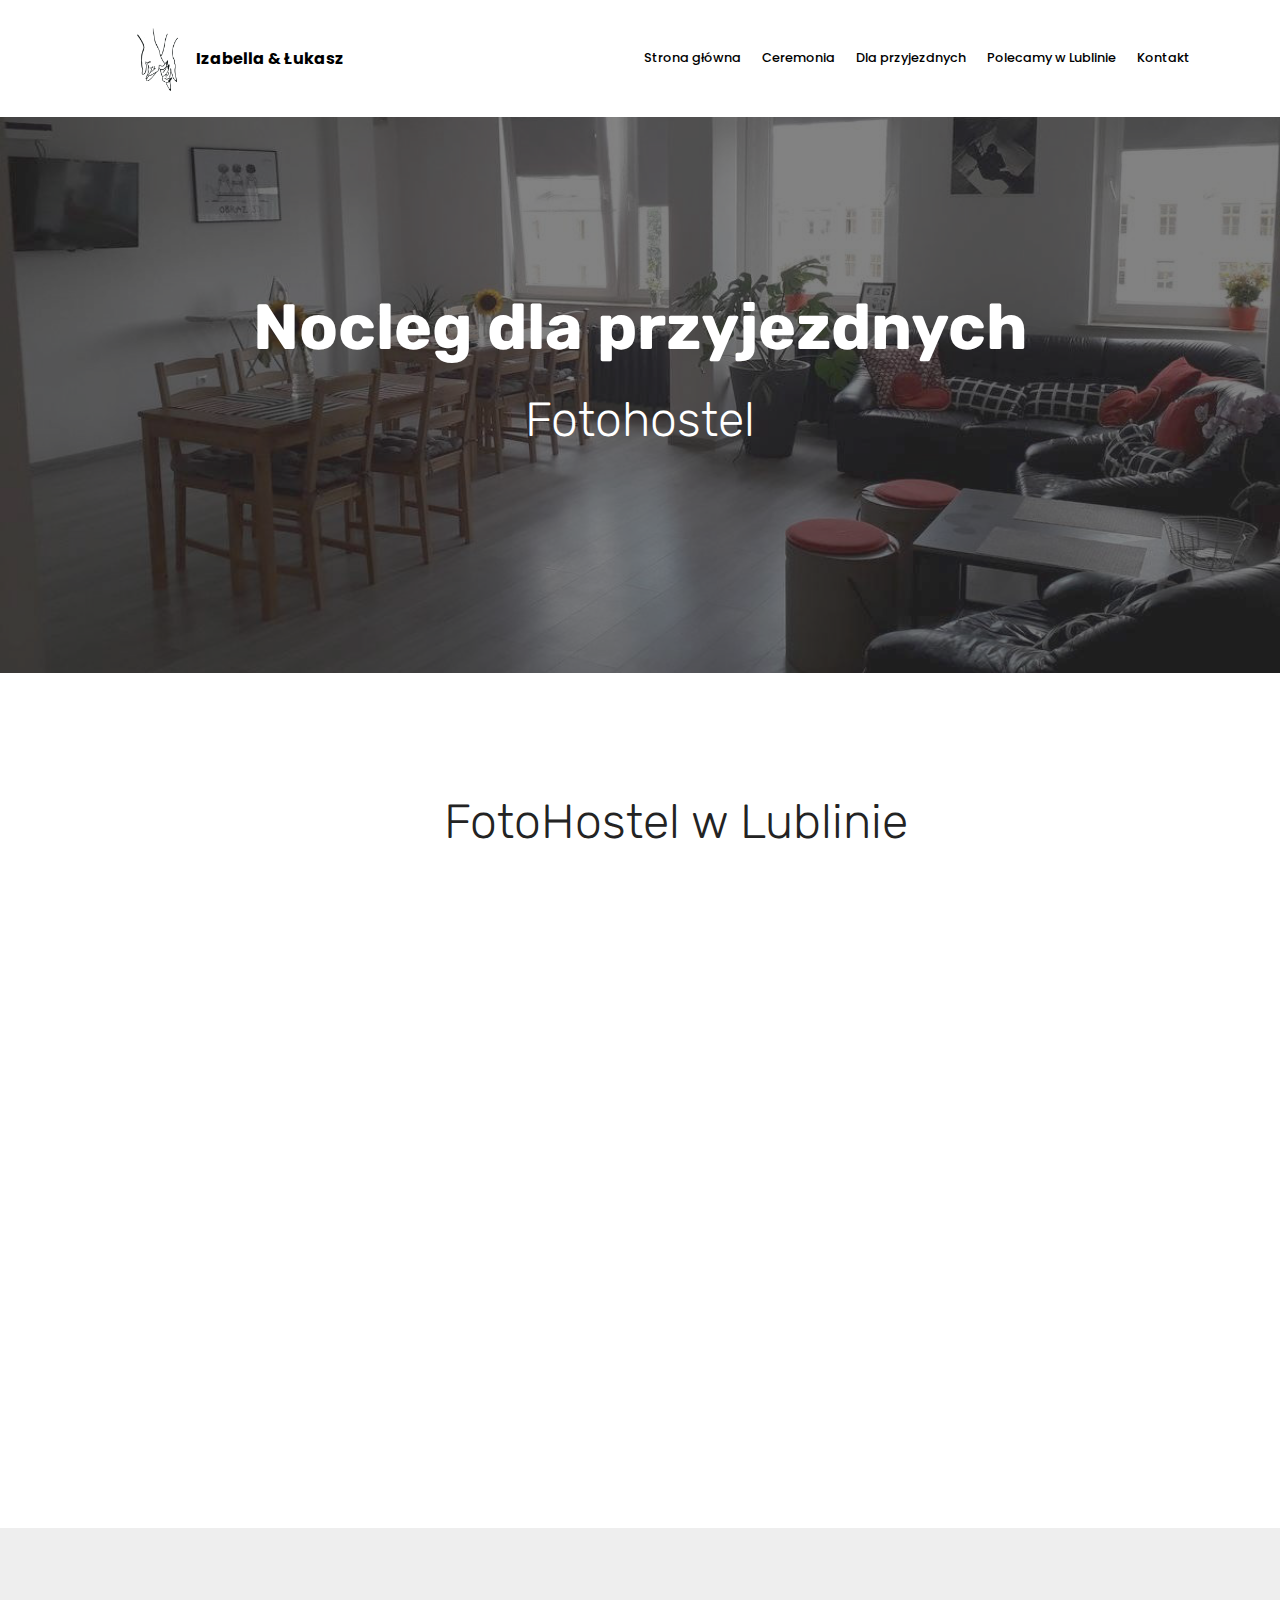
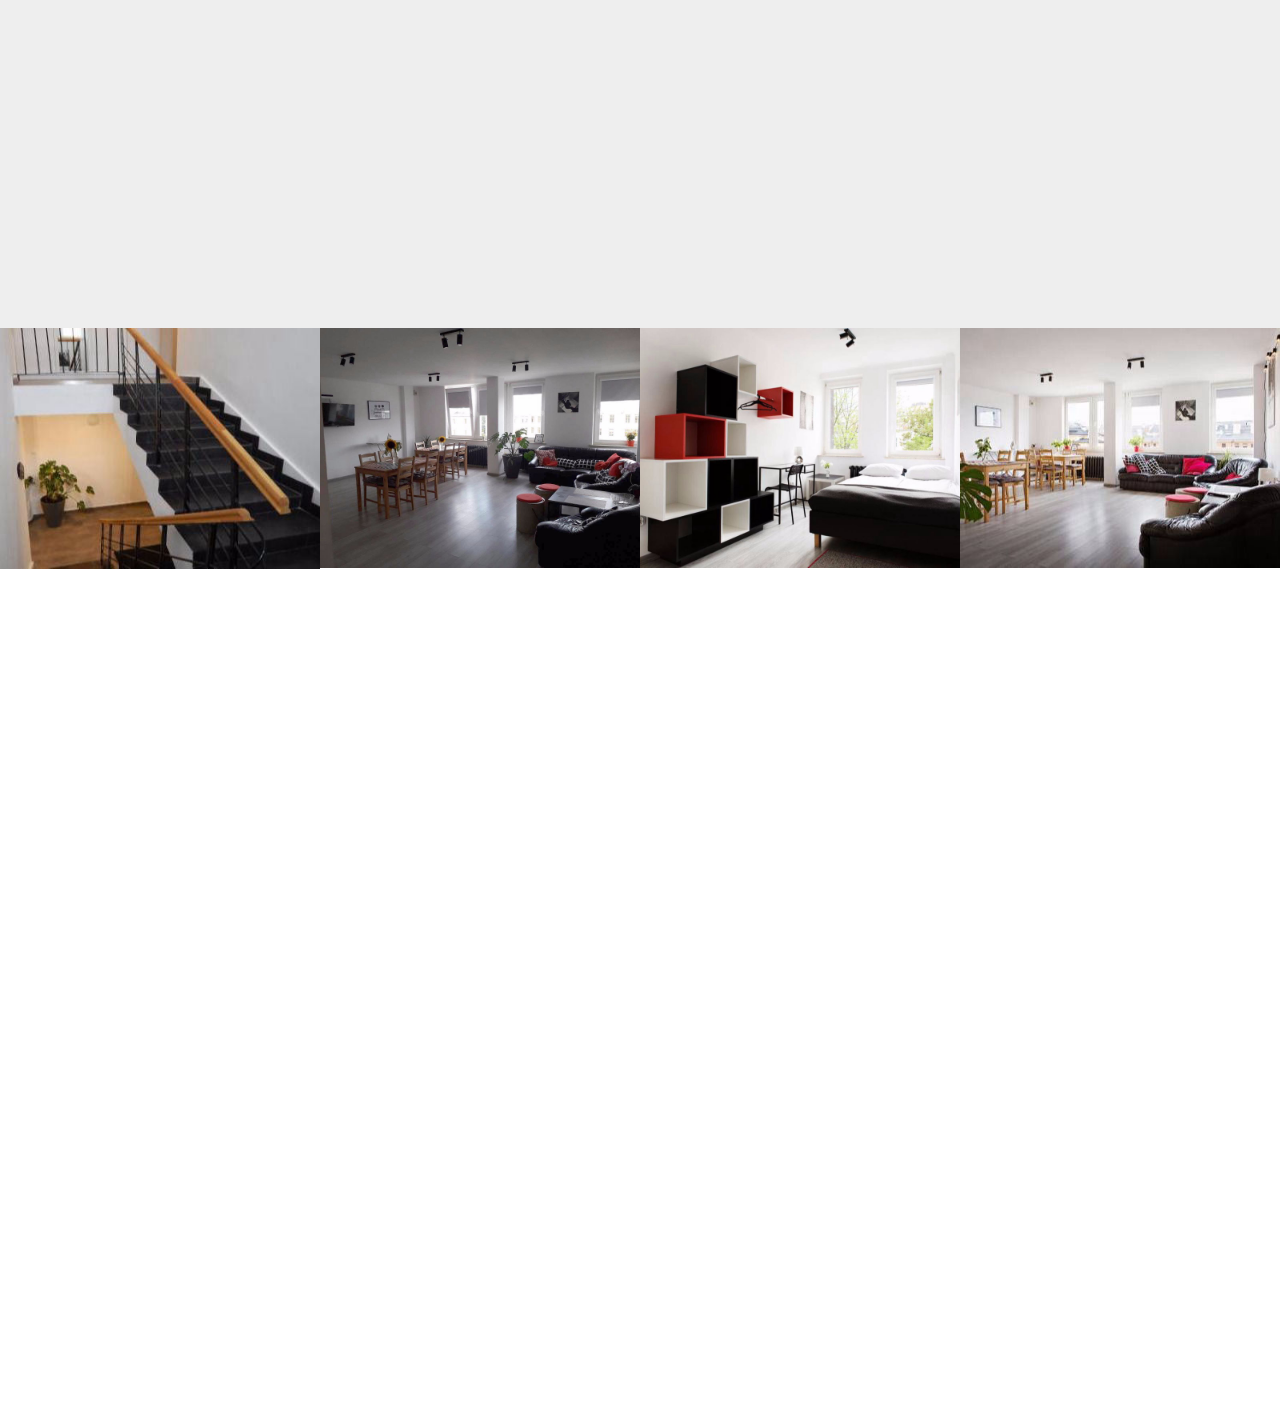
==== page5.html @ 6899dc33 "version 2" ====
<!DOCTYPE html>
<html  >
<head>
  <!-- Site made with Mobirise Website Builder v4.12.0, https://mobirise.com -->
  <meta charset="UTF-8">
  <meta http-equiv="X-UA-Compatible" content="IE=edge">
  <meta name="generator" content="Mobirise v4.12.0, mobirise.com">
  <meta name="viewport" content="width=device-width, initial-scale=1, minimum-scale=1">
  <link rel="shortcut icon" href="assets/images/love1-2-270x270.png" type="image/x-icon">
  <meta name="description" content="">
  
  <title>Informacje dla przyjezdnych</title>
  <link rel="stylesheet" href="assets/web/assets/mobirise-icons/mobirise-icons.css">
  <link rel="stylesheet" href="assets/facebook-plugin/style.css">
  <link rel="stylesheet" href="assets/bootstrap/css/bootstrap.min.css">
  <link rel="stylesheet" href="assets/bootstrap/css/bootstrap-grid.min.css">
  <link rel="stylesheet" href="assets/bootstrap/css/bootstrap-reboot.min.css">
  <link rel="stylesheet" href="assets/tether/tether.min.css">
  <link rel="stylesheet" href="assets/dropdown/css/style.css">
  <link rel="stylesheet" href="assets/animatecss/animate.min.css">
  <link rel="stylesheet" href="assets/theme/css/style.css">
  <link rel="stylesheet" href="assets/gallery/style.css">
  <link rel="preload" as="style" href="assets/mobirise/css/mbr-additional.css"><link rel="stylesheet" href="assets/mobirise/css/mbr-additional.css" type="text/css">
  
  
  
</head>
<body>

<!-- Analytics -->
<!-- Global site tag (gtag.js) - Google Analytics -->
<script async src="https://www.googletagmanager.com/gtag/js?id=UA-149592517-4"></script>
<script>
  window.dataLayer = window.dataLayer || [];
  function gtag(){dataLayer.push(arguments);}
  gtag('js', new Date());

  gtag('config', 'UA-149592517-4');
</script>

<!-- /Analytics -->


  <section class="menu cid-s1eUZO2UDn" once="menu" id="menu2-17">

    

    <nav class="navbar navbar-expand beta-menu navbar-dropdown align-items-center navbar-fixed-top navbar-toggleable-sm">
        <button class="navbar-toggler navbar-toggler-right" type="button" data-toggle="collapse" data-target="#navbarSupportedContent" aria-controls="navbarSupportedContent" aria-expanded="false" aria-label="Toggle navigation">
            <div class="hamburger">
                <span></span>
                <span></span>
                <span></span>
                <span></span>
            </div>
        </button>
        <div class="menu-logo">
            <div class="navbar-brand">
                <span class="navbar-logo">
                    <a href="index.html">
                        <img src="assets/images/love1-2-270x270.png" alt="hands" title="" style="height: 6.3rem;">
                    </a>
                </span>
                <span class="navbar-caption-wrap"><a class="navbar-caption text-black display-7" href="index.html">Izabella &amp; Łukasz</a></span>
            </div>
        </div>
        <div class="collapse navbar-collapse" id="navbarSupportedContent">
            <ul class="navbar-nav nav-dropdown nav-right" data-app-modern-menu="true"><li class="nav-item">
                    <a class="nav-link link text-black display-4" href="index.html">Strona główna</a>
                </li><li class="nav-item"><a class="nav-link link text-black display-4" href="ceremonia.html">Ceremonia</a></li><li class="nav-item"><a class="nav-link link text-black display-4" href="page5.html">Dla przyjezdnych</a></li><li class="nav-item"><a class="nav-link link text-black display-4" href="polecamy.html">Polecamy w Lublinie</a></li><li class="nav-item"><a class="nav-link link text-black display-4" href="kontakt.html">Kontakt</a></li></ul>
            
        </div>
    </nav>
</section>

<section class="engine"><a href="https://mobirise.info/d">web maker</a></section><section class="header1 cid-s1eUZQtbVa mbr-parallax-background" id="header1-19">

    

    <div class="mbr-overlay" style="opacity: 0.6; background-color: rgb(46, 46, 46);">
    </div>

    <div class="container">
        <div class="row justify-content-md-center">
            <div class="mbr-white col-md-10">
                <h1 class="mbr-section-title align-center mbr-bold pb-3 mbr-fonts-style display-1"><br><br>Nocleg dla przyjezdnych</h1>
                <h3 class="mbr-section-subtitle align-center mbr-light pb-3 mbr-fonts-style display-2">Fotohostel<br><br></h3>
                
                
            </div>
        </div>
    </div>

</section>

<section class="header3 cid-s1eUZR2qF5" id="header3-1a">

    

    

    <div class="container">
        <div class="media-container-row">
            <div class="mbr-figure" style="width: 45%;">
                <img src="assets/images/60571937-2851115955114001-8143377212918202368-o-590x537.jpeg" alt="Mobirise" title="">
            </div>

            <div class="media-content">
                <h1 class="mbr-section-title mbr-white pb-3 mbr-fonts-style display-2">FotoHostel w Lublinie</h1>
                <h3 class="mbr-section-subtitle align-left mbr-white mbr-light pb-3 mbr-fonts-style display-4">Lipowa 3, 20-400 Lublin</h3>
                <div class="mbr-section-text mbr-white pb-3 ">
                    <p class="mbr-text mbr-fonts-style display-7">Dla przyjezdnych przygotowaliśmy nocleg w okolicach centrum miasta Lublin. Do dyspozycji będziemy mieli cały ośrodek.<br><br>Hostel znajduję się też w sąsiedztwie „zielonych płuc Lublina” czyli Ogrodu Saskiego. Obiekt oferuje nocleg, który zapewni Wam ciszę i spokój. Idealna lokalizacja, przemiła atmosfera i personel służący pomocą w każdej sytuacji sprawi, że Państwa pobyt w Lublinie będzie niezapomniany.<br><br>Poza osobistymi pokojami 1, 2, 3, 4 osobowymi, do dyspozycji gości udostępniamy także pokój wspólny – kuchnię oraz salon z TV. Na każdym piętrze dostępne są łazienki z prysznicami. W kuchni można zostawić swoje jedzenie. W hotelu mamy do dyspozycji żelazka, deski do prasowania, suszarki.<br><br><strong>Dodatkowe informację:</strong><br>- Możliwość zakwaterowania się w piątek (04.09) od godziny 16:00.<br>- Prosimy o wymeldowanie do niedzieli (06.09) do godziny 12:00.<br>- Istnieje możliwość przechowywania bagażu przed i po wymeldowaniu.<br>- Recepcja czynna 24/7.</p>
                </div>
                
            </div>
        </div>
    </div>

</section>

<section class="map1 cid-s1eUZRDWMj" id="map1-1b">

     

    <div class="google-map"><iframe frameborder="0" style="border:0" src="https://www.google.com/maps/embed?pb=!1m14!1m8!1m3!1d9989.974957787992!2d22.551422!3d51.246818!3m2!1i1024!2i768!4f13.1!3m3!1m2!1s0x0%3A0x146912aa7e327462!2sFoto%20Hostel%20Lublin!5e0!3m2!1spl!2spl!4v1591543569153!5m2!1spl!2spl" allowfullscreen=""></iframe></div>
</section>

<section class="mbr-gallery mbr-slider-carousel cid-s1eUZSdg7l" id="gallery3-1c">

    

    <div>
        <div><!-- Filter --><!-- Gallery --><div class="mbr-gallery-row"><div class="mbr-gallery-layout-default"><div><div><div class="mbr-gallery-item mbr-gallery-item--p0" data-video-url="false" data-tags="Awesome"><div href="#lb-gallery3-1c" data-slide-to="0" data-toggle="modal"><img src="assets/images/117059709-500x281-374x281.jpeg" alt="" title=""><span class="icon-focus"></span></div></div><div class="mbr-gallery-item mbr-gallery-item--p0" data-video-url="false" data-tags="Responsive"><div href="#lb-gallery3-1c" data-slide-to="1" data-toggle="modal"><img src="assets/images/424805-40-1200x900-800x600.jpeg" alt="" title=""><span class="icon-focus"></span></div></div><div class="mbr-gallery-item mbr-gallery-item--p0" data-video-url="false" data-tags="Animated"><div href="#lb-gallery3-1c" data-slide-to="2" data-toggle="modal"><img src="assets/images/200996419-1024x683-800x600.jpeg" alt="" title=""><span class="icon-focus"></span></div></div><div class="mbr-gallery-item mbr-gallery-item--p0" data-video-url="false" data-tags="Creative"><div href="#lb-gallery3-1c" data-slide-to="3" data-toggle="modal"><img src="assets/images/200997084-500x333-444x333.jpeg" alt="" title=""><span class="icon-focus"></span></div></div></div></div><div class="clearfix"></div></div></div><!-- Lightbox --><div data-app-prevent-settings="" class="mbr-slider modal fade carousel slide" tabindex="-1" data-keyboard="true" data-interval="false" id="lb-gallery3-1c"><div class="modal-dialog"><div class="modal-content"><div class="modal-body"><div class="carousel-inner"><div class="carousel-item"><img src="assets/images/117059709-500x281.jpeg" alt="" title=""></div><div class="carousel-item"><img src="assets/images/424805-40-1200x900.jpeg" alt="" title=""></div><div class="carousel-item"><img src="assets/images/200996419-1024x683.jpeg" alt="" title=""></div><div class="carousel-item active"><img src="assets/images/200997084-500x333.jpeg" alt="" title=""></div></div><a class="carousel-control carousel-control-prev" role="button" data-slide="prev" href="#lb-gallery3-1c"><span class="mbri-left mbr-iconfont" aria-hidden="true"></span><span class="sr-only">Previous</span></a><a class="carousel-control carousel-control-next" role="button" data-slide="next" href="#lb-gallery3-1c"><span class="mbri-right mbr-iconfont" aria-hidden="true"></span><span class="sr-only">Next</span></a><a class="close" href="#" role="button" data-dismiss="modal"><span class="sr-only">Close</span></a></div></div></div></div></div>
    </div>

</section>

<section class="header3 cid-s1f8sXHqsm" id="header3-1k">

    

    

    <div class="container">
        <div class="media-container-row">
            <div class="mbr-figure" style="width: 150%;">
                <img src="assets/images/untitled-artwork-copy-590x590.png" alt="Mobirise" title="">
            </div>

            <div class="media-content">
                <h1 class="mbr-section-title mbr-white pb-3 mbr-fonts-style display-2"><br>Parking</h1>
                
                <div class="mbr-section-text mbr-white pb-3 ">
                    <p class="mbr-text mbr-fonts-style display-7">Ze względu na lokalizację w pobliżu centrum liczba miejsc parkingowych w okolicy może być ograniczona. Poniżej znajdują się obszary gdzie proponujemy rozpocząc poszukiwania.<br><br>Obszar zaznaczony po lewej stronie hotelu to teren uniwersytecki. We wrześniu nie powinno być problemu ze znalezieniem miejsca w tej okolicy. (<em>Idziego Radziszewskiego, Marii Curie Skłodowskiej, Akademicka, Obrońców pokoju</em>)<br>Z tamtąd droga do hotelu to zaledwie kilka minut spacerkiem.<br></p>
                </div>
                
            </div>
        </div>
    </div>

</section>


  <script src="assets/web/assets/jquery/jquery.min.js"></script>
  <script src="assets/popper/popper.min.js"></script>
  <script src="https://connect.facebook.net/en_US/sdk.js#xfbml=1&version=v2.5"></script>
  <script src="https://apis.google.com/js/plusone.js"></script>
  <script src="assets/facebook-plugin/facebook-script.js"></script>
  <script src="assets/bootstrap/js/bootstrap.min.js"></script>
  <script src="assets/viewportchecker/jquery.viewportchecker.js"></script>
  <script src="assets/tether/tether.min.js"></script>
  <script src="assets/dropdown/js/nav-dropdown.js"></script>
  <script src="assets/dropdown/js/navbar-dropdown.js"></script>
  <script src="assets/touchswipe/jquery.touch-swipe.min.js"></script>
  <script src="assets/smoothscroll/smooth-scroll.js"></script>
  <script src="assets/vimeoplayer/jquery.mb.vimeo_player.js"></script>
  <script src="assets/parallax/jarallax.min.js"></script>
  <script src="assets/masonry/masonry.pkgd.min.js"></script>
  <script src="assets/imagesloaded/imagesloaded.pkgd.min.js"></script>
  <script src="assets/bootstrapcarouselswipe/bootstrap-carousel-swipe.js"></script>
  <script src="assets/theme/js/script.js"></script>
  <script src="assets/gallery/player.min.js"></script>
  <script src="assets/gallery/script.js"></script>
  <script src="assets/slidervideo/script.js"></script>
  
  
 <div id="scrollToTop" class="scrollToTop mbr-arrow-up"><a style="text-align: center;"><i class="mbr-arrow-up-icon mbr-arrow-up-icon-cm cm-icon cm-icon-smallarrow-up"></i></a></div>
    <input name="animation" type="hidden">
  </body>
</html>
---- assets/facebook-plugin/style.css ----
.mbr-section.mbr-section__comments{
    position: relative;
}
.mbr-section__comments{
    background-size: cover;
}
.addons-container {
  position: relative;
  margin-left: auto;
  margin-right: auto;
  padding-right: 15px;
  padding-left: 15px; }
  @media (min-width: 576px) {
    .addons-container {
      padding-right: 15px;
      padding-left: 15px; } }
  @media (min-width: 768px) {
    .addons-container {
      padding-right: 15px;
      padding-left: 15px; } }
  @media (min-width: 992px) {
    .addons-container {
      padding-right: 15px;
      padding-left: 15px; } }
  @media (min-width: 1200px) {
    .addons-container {
      padding-right: 15px;
      padding-left: 15px; } }
  @media (min-width: 576px) {
    .addons-container {
      width: 540px;
      max-width: 100%; } }
  @media (min-width: 768px) {
    .addons-container {
      width: 720px;
      max-width: 100%; } }
  @media (min-width: 992px) {
    .addons-container {
      width: 960px;
      max-width: 100%; } }
  @media (min-width: 1200px) {
    .addons-container {
      width: 1140px;
      max-width: 100%; } }

.addons-container-inner{
    position: relative;
    width: 100%;
    min-height: 1px;
    padding-right: 15px;
    padding-left: 15px;
}
@media (min-width: 567px) {
    .addons-container-inner{
        -ms-flex: 0 0 66.666667%;
        flex: 0 0 66.666667%;
        max-width: 66.666667%;
    }
}
.addons-row{
    display: flex;
    justify-content:center;
}
---- assets/dropdown/css/style.css ----
.navbar-dropdown {
  left: 0;
  padding: 0;
  position: absolute;
  right: 0;
  top: 0;
  transition: all 0.45s ease;
  z-index: 1030;
  background: #282828; }
  .navbar-dropdown .navbar-logo {
    margin-right: 0.8rem;
    transition: margin 0.3s ease-in-out;
    vertical-align: middle; }
    .navbar-dropdown .navbar-logo img {
      height: 3.125rem;
      transition: all 0.3s ease-in-out; }
    .navbar-dropdown .navbar-logo.mbr-iconfont {
      font-size: 3.125rem;
      line-height: 3.125rem; }
  .navbar-dropdown .navbar-caption {
    font-weight: 700;
    white-space: normal;
    vertical-align: -4px;
    line-height: 3.125rem !important; }
    .navbar-dropdown .navbar-caption, .navbar-dropdown .navbar-caption:hover {
      color: inherit;
      text-decoration: none; }
  .navbar-dropdown .mbr-iconfont + .navbar-caption {
    vertical-align: -1px; }
  .navbar-dropdown.navbar-fixed-top {
    position: fixed; }
  .navbar-dropdown .navbar-brand span {
    vertical-align: -4px; }
  .navbar-dropdown.bg-color.transparent {
    background: none; }
  .navbar-dropdown.navbar-short .navbar-brand {
    padding: 0.625rem 0; }
    .navbar-dropdown.navbar-short .navbar-brand span {
      vertical-align: -1px; }
  .navbar-dropdown.navbar-short .navbar-caption {
    line-height: 2.375rem !important;
    vertical-align: -2px; }
  .navbar-dropdown.navbar-short .navbar-logo {
    margin-right: 0.5rem; }
    .navbar-dropdown.navbar-short .navbar-logo img {
      height: 2.375rem; }
    .navbar-dropdown.navbar-short .navbar-logo.mbr-iconfont {
      font-size: 2.375rem;
      line-height: 2.375rem; }
  .navbar-dropdown.navbar-short .mbr-table-cell {
    height: 3.625rem; }
  .navbar-dropdown .navbar-close {
    left: 0.6875rem;
    position: fixed;
    top: 0.75rem;
    z-index: 1000; }
  .navbar-dropdown .hamburger-icon {
    content: "";
    display: inline-block;
    vertical-align: middle;
    width: 16px;
    -webkit-box-shadow: 0 -6px 0 1px #282828,0 0 0 1px #282828,0 6px 0 1px #282828;
    -moz-box-shadow: 0 -6px 0 1px #282828,0 0 0 1px #282828,0 6px 0 1px #282828;
    box-shadow: 0 -6px 0 1px #282828,0 0 0 1px #282828,0 6px 0 1px #282828; }

.dropdown-menu .dropdown-toggle[data-toggle="dropdown-submenu"]::after {
  border-bottom: 0.35em solid transparent;
  border-left: 0.35em solid;
  border-right: 0;
  border-top: 0.35em solid transparent;
  margin-left: 0.3rem; }

.dropdown-menu .dropdown-item:focus {
  outline: 0; }

.nav-dropdown {
  font-size: 0.75rem;
  font-weight: 500;
  height: auto !important; }
  .nav-dropdown .nav-btn {
    padding-left: 1rem; }
  .nav-dropdown .link {
    margin: .667em 1.667em;
    font-weight: 500;
    padding: 0;
    transition: color .2s ease-in-out; }
    .nav-dropdown .link.dropdown-toggle {
      margin-right: 2.583em; }
      .nav-dropdown .link.dropdown-toggle::after {
        margin-left: .25rem;
        border-top: 0.35em solid;
        border-right: 0.35em solid transparent;
        border-left: 0.35em solid transparent;
        border-bottom: 0; }
      .nav-dropdown .link.dropdown-toggle[aria-expanded="true"] {
        margin: 0;
        padding: 0.667em 3.263em  0.667em 1.667em; }
  .nav-dropdown .link::after,
  .nav-dropdown .dropdown-item::after {
    color: inherit; }
  .nav-dropdown .btn {
    font-size: 0.75rem;
    font-weight: 700;
    letter-spacing: 0;
    margin-bottom: 0;
    padding-left: 1.25rem;
    padding-right: 1.25rem; }
  .nav-dropdown .dropdown-menu {
    border-radius: 0;
    border: 0;
    left: 0;
    margin: 0;
    padding-bottom: 1.25rem;
    padding-top: 1.25rem;
    position: relative; }
  .nav-dropdown .dropdown-submenu {
    margin-left: 0.125rem;
    top: 0; }
  .nav-dropdown .dropdown-item {
    font-weight: 500;
    line-height: 2;
    padding: 0.3846em 4.615em 0.3846em 1.5385em;
    position: relative;
    transition: color .2s ease-in-out, background-color .2s ease-in-out; }
    .nav-dropdown .dropdown-item::after {
      margin-top: -0.3077em;
      position: absolute;
      right: 1.1538em;
      top: 50%; }
    .nav-dropdown .dropdown-item:focus, .nav-dropdown .dropdown-item:hover {
      background: none; }

@media (max-width: 767px) {
  .nav-dropdown.navbar-toggleable-sm {
    bottom: 0;
    display: none;
    left: 0;
    overflow-x: hidden;
    position: fixed;
    top: 0;
    transform: translateX(-100%);
    -ms-transform: translateX(-100%);
    -webkit-transform: translateX(-100%);
    width: 18.75rem;
    z-index: 999; } }
.nav-dropdown.navbar-toggleable-xl {
  bottom: 0;
  display: none;
  left: 0;
  overflow-x: hidden;
  position: fixed;
  top: 0;
  transform: translateX(-100%);
  -ms-transform: translateX(-100%);
  -webkit-transform: translateX(-100%);
  width: 18.75rem;
  z-index: 999; }

.nav-dropdown-sm {
  display: block !important;
  overflow-x: hidden;
  overflow: auto;
  padding-top: 3.875rem; }
  .nav-dropdown-sm::after {
    content: "";
    display: block;
    height: 3rem;
    width: 100%; }
  .nav-dropdown-sm.collapse.in ~ .navbar-close {
    display: block !important; }
  .nav-dropdown-sm.collapsing, .nav-dropdown-sm.collapse.in {
    transform: translateX(0);
    -ms-transform: translateX(0);
    -webkit-transform: translateX(0);
    transition: all 0.25s ease-out;
    -webkit-transition: all 0.25s ease-out;
    background: #282828; }
  .nav-dropdown-sm.collapsing[aria-expanded="false"] {
    transform: translateX(-100%);
    -ms-transform: translateX(-100%);
    -webkit-transform: translateX(-100%); }
  .nav-dropdown-sm .nav-item {
    display: block;
    margin-left: 0 !important;
    padding-left: 0; }
  .nav-dropdown-sm .link,
  .nav-dropdown-sm .dropdown-item {
    border-top: 1px dotted rgba(255, 255, 255, 0.1);
    font-size: 0.8125rem;
    line-height: 1.6;
    margin: 0 !important;
    padding: 0.875rem 2.4rem 0.875rem 1.5625rem !important;
    position: relative;
    white-space: normal; }
    .nav-dropdown-sm .link:focus, .nav-dropdown-sm .link:hover,
    .nav-dropdown-sm .dropdown-item:focus,
    .nav-dropdown-sm .dropdown-item:hover {
      background: rgba(0, 0, 0, 0.2) !important;
      color: #c0a375; }
  .nav-dropdown-sm .nav-btn {
    position: relative;
    padding: 1.5625rem 1.5625rem 0 1.5625rem; }
    .nav-dropdown-sm .nav-btn::before {
      border-top: 1px dotted rgba(255, 255, 255, 0.1);
      content: "";
      left: 0;
      position: absolute;
      top: 0;
      width: 100%; }
    .nav-dropdown-sm .nav-btn + .nav-btn {
      padding-top: 0.625rem; }
      .nav-dropdown-sm .nav-btn + .nav-btn::before {
        display: none; }
  .nav-dropdown-sm .btn {
    padding: 0.625rem 0; }
  .nav-dropdown-sm .dropdown-toggle[data-toggle="dropdown-submenu"]::after {
    margin-left: .25rem;
    border-top: 0.35em solid;
    border-right: 0.35em solid transparent;
    border-left: 0.35em solid transparent;
    border-bottom: 0; }
  .nav-dropdown-sm .dropdown-toggle[data-toggle="dropdown-submenu"][aria-expanded="true"]::after {
    border-top: 0;
    border-right: 0.35em solid transparent;
    border-left: 0.35em solid transparent;
    border-bottom: 0.35em solid; }
  .nav-dropdown-sm .dropdown-menu {
    margin: 0;
    padding: 0;
    position: relative;
    top: 0;
    left: 0;
    width: 100%;
    border: 0;
    float: none;
    border-radius: 0;
    background: none; }
  .nav-dropdown-sm .dropdown-submenu {
    left: 100%;
    margin-left: 0.125rem;
    margin-top: -1.25rem;
    top: 0; }

.navbar-toggleable-sm .nav-dropdown .dropdown-menu {
  position: absolute; }

.navbar-toggleable-sm .nav-dropdown .dropdown-submenu {
  left: 100%;
  margin-left: 0.125rem;
  margin-top: -1.25rem;
  top: 0; }

.navbar-toggleable-sm.opened .nav-dropdown .dropdown-menu {
  position: relative; }

.navbar-toggleable-sm.opened .nav-dropdown .dropdown-submenu {
  left: 0;
  margin-left: 00rem;
  margin-top: 0rem;
  top: 0; }

.is-builder .nav-dropdown.collapsing {
  transition: none !important; }

/*# sourceMappingURL=style.css.map */
---- assets/theme/css/style.css ----
/*!
 * Mobirise v4 theme (https://mobirise.com/)
 * Copyright 2017 Mobirise
 */
section {
  background-color: #eeeeee; }

body {
  font-style: normal;
  line-height: 1.5; }

section,
.container,
.container-fluid {
  position: relative;
  word-wrap: break-word; }

a.mbr-iconfont:hover {
  text-decoration: none; }

.article .lead p,
.article .lead ul,
.article .lead ol,
.article .lead pre,
.article .lead blockquote {
  margin-bottom: 0; }

ul,
ol,
pre,
blockquote {
  margin-bottom: 2.3125rem; }

pre {
  background: #f4f4f4;
  padding: 10px 24px;
  white-space: pre-wrap; }

.inactive {
  -webkit-user-select: none;
  -moz-user-select: none;
  -ms-user-select: none;
  user-select: none;
  pointer-events: none;
  -webkit-user-drag: none;
  user-drag: none; }

.mbr-section__comments .row {
  justify-content: center;
  -webkit-justify-content: center; }

a {
  font-style: normal;
  font-weight: 400;
  cursor: pointer; }
  a, a:hover {
    text-decoration: none; }

figure {
  margin-bottom: 0; }

body {
  color: #232323; }

h1,
h2,
h3,
h4,
h5,
h6,
.h1,
.h2,
.h3,
.h4,
.h5,
.h6,
.display-1,
.display-2,
.display-3,
.display-4 {
  line-height: 1;
  word-break: break-word;
  word-wrap: break-word; }

.mbr-section-title {
  font-style: normal;
  line-height: 1.2; }

.mbr-section-subtitle {
  line-height: 1.3; }

.mbr-text {
  font-style: normal;
  line-height: 1.6; }

b,
strong {
  font-weight: bold; }

blockquote {
  padding: 10px 0 10px 20px;
  position: relative;
  border-left: 2px solid;
  border-color: #ff3366; }

input:-webkit-autofill, input:-webkit-autofill:hover, input:-webkit-autofill:focus, input:-webkit-autofill:active {
  transition-delay: 9999s;
  transition-property: background-color, color; }

textarea[type='hidden'] {
  display: none; }

body {
  position: relative; }

section {
  background-position: 50% 50%;
  background-repeat: no-repeat;
  background-size: cover; }
  section .mbr-background-video,
  section .mbr-background-video-preview {
    position: absolute;
    bottom: 0;
    left: 0;
    right: 0;
    top: 0; }

.hidden {
  visibility: hidden; }

.mbr-z-index20 {
  z-index: 20; }

/*! Base colors */
.mbr-white {
  color: #ffffff; }

.mbr-black {
  color: #000000; }

.mbr-bg-white {
  background-color: #ffffff; }

.mbr-bg-black {
  background-color: #000000; }

/*! Text-aligns */
.align-left {
  text-align: left; }

.align-center {
  text-align: center; }

.align-right {
  text-align: right; }

@media (max-width: 767px) {
  .align-left,
  .align-center,
  .align-right,
  .mbr-section-btn,
  .mbr-section-title {
    text-align: center; } }
/*! Font-weight  */
.mbr-light {
  font-weight: 300; }

.mbr-regular {
  font-weight: 400; }

.mbr-semibold {
  font-weight: 500; }

.mbr-bold {
  font-weight: 700; }

/*! Media  */
.media-size-item {
  -webkit-flex: 1 1 auto;
  -moz-flex: 1 1 auto;
  -ms-flex: 1 1 auto;
  -o-flex: 1 1 auto;
  flex: 1 1 auto; }

.media-content {
  -webkit-flex-basis: 100%;
  flex-basis: 100%; }

.media-container-row {
  display: -ms-flexbox;
  display: -webkit-flex;
  display: flex;
  -webkit-flex-direction: row;
  -ms-flex-direction: row;
  flex-direction: row;
  -webkit-flex-wrap: wrap;
  -ms-flex-wrap: wrap;
  flex-wrap: wrap;
  -webkit-justify-content: center;
  -ms-flex-pack: center;
  justify-content: center;
  -webkit-align-content: center;
  -ms-flex-line-pack: center;
  align-content: center;
  -webkit-align-items: start;
  -ms-flex-align: start;
  align-items: start; }
  .media-container-row .media-size-item {
    width: 400px; }

.media-container-column {
  display: -ms-flexbox;
  display: -webkit-flex;
  display: flex;
  -webkit-flex-direction: column;
  -ms-flex-direction: column;
  flex-direction: column;
  -webkit-flex-wrap: wrap;
  -ms-flex-wrap: wrap;
  flex-wrap: wrap;
  -webkit-justify-content: center;
  -ms-flex-pack: center;
  justify-content: center;
  -webkit-align-content: center;
  -ms-flex-line-pack: center;
  align-content: center;
  -webkit-align-items: stretch;
  -ms-flex-align: stretch;
  align-items: stretch; }
  .media-container-column > * {
    width: 100%; }

@media (min-width: 992px) {
  .media-container-row {
    -webkit-flex-wrap: nowrap;
    -ms-flex-wrap: nowrap;
    flex-wrap: nowrap; } }
figure {
  overflow: hidden; }

figure[mbr-media-size] {
  transition: width 0.1s; }

.mbr-figure img,
.mbr-figure iframe {
  display: block;
  width: 100%; }

.card {
  background-color: transparent;
  border: none; }

.card-box {
  width: 100%; }

.card-img {
  text-align: center;
  flex-shrink: 0;
  -webkit-flex-shrink: 0; }

.media {
  max-width: 100%;
  margin: 0 auto; }

.mbr-figure {
  -ms-flex-item-align: center;
  -ms-grid-row-align: center;
  -webkit-align-self: center;
  align-self: center; }

.media-container > div {
  max-width: 100%; }

.mbr-figure img,
.card-img img {
  width: 100%; }

@media (max-width: 991px) {
  .media-size-item {
    width: auto !important; }

  .media {
    width: auto; }

  .mbr-figure {
    width: 100% !important; } }
/*! Buttons */
.btn {
  font-weight: 500;
  border-width: 2px;
  font-style: normal;
  letter-spacing: 1px;
  margin: .4rem .8rem;
  white-space: normal;
  -webkit-transition: all .3s ease-in-out;
  -moz-transition: all .3s ease-in-out;
  transition: all .3s ease-in-out;
  display: inline-flex;
  align-items: center;
  justify-content: center;
  word-break: break-word;
  -webkit-align-items: center;
  -webkit-justify-content: center;
  display: -webkit-inline-flex; }

.btn-sm {
  font-weight: 500;
  letter-spacing: 1px;
  -webkit-transition: all .3s ease-in-out;
  -moz-transition: all .3s ease-in-out;
  transition: all .3s ease-in-out; }

.btn-md {
  font-weight: 500;
  letter-spacing: 1px;
  margin: .4rem .8rem !important;
  -webkit-transition: all .3s ease-in-out;
  -moz-transition: all .3s ease-in-out;
  transition: all .3s ease-in-out; }

.btn-lg {
  font-weight: 500;
  letter-spacing: 1px;
  margin: .4rem .8rem !important;
  -webkit-transition: all .3s ease-in-out;
  -moz-transition: all .3s ease-in-out;
  transition: all .3s ease-in-out; }

.mbr-section-btn {
  margin-left: -0.25rem;
  margin-right: -0.25rem;
  font-size: 0; }

nav .mbr-section-btn {
  margin-left: 0rem;
  margin-right: 0rem; }

.btn-form {
  border-radius: 0; }
  .btn-form:hover {
    cursor: pointer; }

/*! Btn icon margin */
.btn .mbr-iconfont,
.btn.btn-sm .mbr-iconfont {
  cursor: pointer;
  margin-right: 0.5rem; }

.btn.btn-md .mbr-iconfont,
.btn.btn-md .mbr-iconfont {
  margin-right: 0.8rem; }

.mbr-regular {
  font-weight: 400; }

.mbr-semibold {
  font-weight: 500; }

.mbr-bold {
  font-weight: 700; }

[type='submit'] {
  -webkit-appearance: none; }

/*! Full-screen */
.mbr-fullscreen .mbr-overlay {
  min-height: 100vh; }

.mbr-fullscreen {
  display: flex;
  display: -webkit-flex;
  display: -moz-flex;
  display: -ms-flex;
  display: -o-flex;
  align-items: center;
  -webkit-align-items: center;
  min-height: 100vh;
  padding-top: 3rem;
  padding-bottom: 3rem; }

/*! Map */
.map {
  height: 25rem;
  position: relative; }
  .map iframe {
    width: 100%;
    height: 100%; }

.mbr-overlay {
  background-color: #000;
  bottom: 0;
  left: 0;
  opacity: .5;
  position: absolute;
  right: 0;
  top: 0;
  z-index: 0;
  pointer-events: none; }

/* Form */
blockquote {
  font-style: italic;
  padding: 10px 0 10px 20px;
  font-size: 1.09rem;
  position: relative;
  border-width: 3px; }

.form-control {
  background-color: #f5f5f5;
  box-shadow: none;
  color: #565656;
  line-height: 1.43;
  min-height: 3.5em;
  padding: 1.07em .5em; }
  .form-control, .form-control:focus {
    border: 1px solid #e8e8e8; }
  .form-active .form-control:invalid {
    border-color: red; }

.form-control-label {
  position: relative;
  cursor: pointer;
  margin-bottom: .357em;
  padding: 0; }

.alert {
  color: #ffffff;
  border-radius: 0;
  border: 0;
  font-size: .875rem;
  line-height: 1.5;
  margin-bottom: 1.875rem;
  padding: 1.25rem;
  position: relative; }
  .alert.alert-form::after {
    background-color: inherit;
    bottom: -7px;
    content: "";
    display: block;
    height: 14px;
    left: 50%;
    margin-left: -7px;
    position: absolute;
    transform: rotate(45deg);
    width: 14px;
    -webkit-transform: rotate(45deg); }

.form-asterisk {
  font-family: initial;
  position: absolute;
  top: -2px;
  font-weight: normal; }

/*! Scroll to top arrow */
#scrollToTop a i:before {
  content: '';
  position: absolute;
  height: 40%;
  top: 25%;
  background: #fff;
  width: 2px;
  left: calc(50% - 1px); }
#scrollToTop a i:after {
  content: '';
  position: absolute;
  display: block;
  border-top: 2px solid #fff;
  border-right: 2px solid #fff;
  width: 40%;
  height: 40%;
  left: 30%;
  bottom: 30%;
  transform: rotate(135deg);
  -webkit-transform: rotate(135deg); }

.mbr-arrow-up {
  bottom: 25px;
  right: 90px;
  position: fixed;
  text-align: right;
  z-index: 5000;
  color: #ffffff;
  font-size: 32px;
  transform: rotate(180deg);
  -webkit-transform: rotate(180deg); }

.mbr-arrow-up a {
  background: rgba(0, 0, 0, 0.2);
  border-radius: 3px;
  color: #fff;
  display: inline-block;
  height: 60px;
  width: 60px;
  outline-style: none !important;
  position: relative;
  text-decoration: none;
  transition: all 0.3s ease-in-out;
  cursor: pointer;
  text-align: center; }
  .mbr-arrow-up a:hover {
    background-color: rgba(0, 0, 0, 0.4); }
  .mbr-arrow-up a i {
    line-height: 60px; }

.mbr-arrow-up-icon {
  display: block;
  color: #fff; }

.mbr-arrow-up-icon::before {
  content: '\203a';
  display: inline-block;
  font-family: serif;
  font-size: 32px;
  line-height: 1;
  font-style: normal;
  position: relative;
  top: 6px;
  left: -4px;
  -webkit-transform: rotate(-90deg);
  transform: rotate(-90deg); }

/*! Arrow Down */
.mbr-arrow {
  position: absolute;
  bottom: 45px;
  left: 50%;
  width: 60px;
  height: 60px;
  cursor: pointer;
  background-color: rgba(80, 80, 80, 0.5);
  border-radius: 50%;
  -webkit-transform: translateX(-50%);
  transform: translateX(-50%); }
  .mbr-arrow > a {
    display: inline-block;
    text-decoration: none;
    outline-style: none;
    -webkit-animation: arrowdown 1.7s ease-in-out infinite;
    animation: arrowdown 1.7s ease-in-out infinite; }
    .mbr-arrow > a > i {
      position: absolute;
      top: -2px;
      left: 15px;
      font-size: 2rem; }

@keyframes arrowdown {
  0% {
    transform: translateY(0px);
    -webkit-transform: translateY(0px); }
  50% {
    transform: translateY(-5px);
    -webkit-transform: translateY(-5px); }
  100% {
    transform: translateY(0px);
    -webkit-transform: translateY(0px); } }
@-webkit-keyframes arrowdown {
  0% {
    transform: translateY(0px);
    -webkit-transform: translateY(0px); }
  50% {
    transform: translateY(-5px);
    -webkit-transform: translateY(-5px); }
  100% {
    transform: translateY(0px);
    -webkit-transform: translateY(0px); } }
@media (max-width: 500px) {
  .mbr-arrow-up {
    left: 50%;
    right: auto;
    transform: translateX(-50%) rotate(180deg);
    -webkit-transform: translateX(-50%) rotate(180deg); } }
/*Gradients animation*/
@keyframes gradient-animation {
  from {
    background-position: 0% 100%;
    animation-timing-function: ease-in-out; }
  to {
    background-position: 100% 0%;
    animation-timing-function: ease-in-out; } }
@-webkit-keyframes gradient-animation {
  from {
    background-position: 0% 100%;
    animation-timing-function: ease-in-out; }
  to {
    background-position: 100% 0%;
    animation-timing-function: ease-in-out; } }
.bg-gradient {
  background-size: 200% 200%;
  animation: gradient-animation 5s infinite alternate;
  -webkit-animation: gradient-animation 5s infinite alternate; }

.menu .navbar-brand {
  display: -webkit-flex; }
  .menu .navbar-brand span {
    display: flex;
    display: -webkit-flex; }
  .menu .navbar-brand .navbar-caption-wrap {
    display: -webkit-flex; }
  .menu .navbar-brand .navbar-logo img {
    display: -webkit-flex; }
@media (min-width: 768px) and (max-width: 1023px) {
  .menu .navbar-toggleable-sm .navbar-nav {
    display: -webkit-box;
    display: -webkit-flex;
    display: -ms-flexbox; } }
@media (max-width: 1023px) {
  .menu .navbar-collapse {
    max-height: 93.5vh; }
    .menu .navbar-collapse.show {
      overflow: auto; } }
@media (min-width: 1024px) {
  .menu .navbar-nav.nav-dropdown {
    display: -webkit-flex; }
  .menu .navbar-toggleable-sm .navbar-collapse {
    display: -webkit-flex !important; }
  .menu .collapsed .navbar-collapse {
    max-height: 93.5vh; }
    .menu .collapsed .navbar-collapse.show {
      overflow: auto; } }
@media (max-width: 767px) {
  .menu .navbar-collapse {
    max-height: 80vh; } }

/* Others*/
.note-check a[data-value=Rubik] {
  font-style: normal; }

.mbr-arrow a {
  color: #ffffff; }

@media (max-width: 767px) {
  .mbr-arrow {
    display: none; } }
.navbar {
  display: -webkit-flex;
  -webkit-flex-wrap: wrap;
  -webkit-align-items: center;
  -webkit-justify-content: space-between; }

.navbar-collapse {
  -webkit-flex-basis: 100%;
  -webkit-flex-grow: 1;
  -webkit-align-items: center; }

.nav-dropdown .link {
  padding: 0.667em 1.667em !important;
  margin: 0 !important; }

.nav {
  display: -webkit-flex;
  -webkit-flex-wrap: wrap; }

.row {
  display: -webkit-flex;
  -webkit-flex-wrap: wrap; }

.justify-content-center {
  -webkit-justify-content: center; }

.form-inline {
  display: -webkit-flex;
  -webkit-flex-flow: row wrap;
  -webkit-align-items: center; }

.card-wrapper {
  -webkit-flex: 1; }

.carousel-control {
  z-index: 10;
  display: -webkit-flex;
  -webkit-align-items: center;
  -webkit-justify-content: center; }

.carousel-controls {
  display: -webkit-flex; }

.media {
  display: -webkit-flex; }

.form-group:focus {
  outline: none; }

.jq-selectbox__select {
  padding: 1.07em 0.5em;
  position: absolute;
  top: 0;
  left: 0;
  width: 100%; }

.jq-selectbox__dropdown {
  position: absolute;
  top: 100% !important;
  left: 0 !important;
  width: 100% !important; }

.jq-selectbox__trigger-arrow {
  transform: translateY(-50%); }

.jq-selectbox li {
  padding: 1.07em 0.5em; }

input[type='range'] {
  padding-left: 0 !important;
  padding-right: 0 !important; }

.modal-dialog,
.modal-content {
  height: 100%; }

.modal-dialog .carousel-inner {
  height: calc(100vh - 1.75rem); }
  @media (max-width: 575px) {
    .modal-dialog .carousel-inner {
      height: calc(100vh - 1rem); } }

.carousel-item {
  text-align: center; }

.carousel-item img {
  margin: auto; }

.navbar-toggler {
  -webkit-align-self: flex-start;
  -ms-flex-item-align: start;
  align-self: flex-start;
  padding: 0.25rem 0.75rem;
  font-size: 1.25rem;
  line-height: 1;
  background: transparent;
  border: 1px solid transparent;
  -webkit-border-radius: 0.25rem;
  border-radius: 0.25rem; }

.navbar-toggler:focus,
.navbar-toggler:hover {
  text-decoration: none; }

.navbar-toggler-icon {
  display: inline-block;
  width: 1.5em;
  height: 1.5em;
  vertical-align: middle;
  content: '';
  background: no-repeat center center;
  -webkit-background-size: 100% 100%;
  -o-background-size: 100% 100%;
  background-size: 100% 100%; }

.navbar-toggler-left {
  position: absolute;
  left: 1rem; }

.navbar-toggler-right {
  position: absolute;
  right: 1rem; }

@media (max-width: 575px) {
  .navbar-toggleable .navbar-nav .dropdown-menu {
    position: static;
    float: none; }

  .navbar-toggleable > .container {
    padding-right: 0;
    padding-left: 0; } }
@media (min-width: 576px) {
  .navbar-toggleable {
    -webkit-box-orient: horizontal;
    -webkit-box-direction: normal;
    -webkit-flex-direction: row;
    -ms-flex-direction: row;
    flex-direction: row;
    -webkit-flex-wrap: nowrap;
    -ms-flex-wrap: nowrap;
    flex-wrap: nowrap;
    -webkit-box-align: center;
    -webkit-align-items: center;
    -ms-flex-align: center;
    align-items: center; }

  .navbar-toggleable .navbar-nav {
    -webkit-box-orient: horizontal;
    -webkit-box-direction: normal;
    -webkit-flex-direction: row;
    -ms-flex-direction: row;
    flex-direction: row; }

  .navbar-toggleable .navbar-nav .nav-link {
    padding-right: 0.5rem;
    padding-left: 0.5rem; }

  .navbar-toggleable > .container {
    display: -webkit-box;
    display: -webkit-flex;
    display: -ms-flexbox;
    display: flex;
    -webkit-flex-wrap: nowrap;
    -ms-flex-wrap: nowrap;
    flex-wrap: nowrap;
    -webkit-box-align: center;
    -webkit-align-items: center;
    -ms-flex-align: center;
    align-items: center; }

  .navbar-toggleable .navbar-collapse {
    display: -webkit-box !important;
    display: -webkit-flex !important;
    display: -ms-flexbox !important;
    display: flex !important;
    width: 100%; }

  .navbar-toggleable .navbar-toggler {
    display: none; } }
@media (max-width: 767px) {
  .navbar-toggleable-sm .navbar-nav .dropdown-menu {
    position: static;
    float: none; }

  .navbar-toggleable-sm > .container {
    padding-right: 0;
    padding-left: 0; } }
@media (min-width: 768px) {
  .navbar-toggleable-sm {
    -webkit-box-orient: horizontal;
    -webkit-box-direction: normal;
    -webkit-flex-direction: row;
    -ms-flex-direction: row;
    flex-direction: row;
    -webkit-flex-wrap: nowrap;
    -ms-flex-wrap: nowrap;
    flex-wrap: nowrap;
    -webkit-box-align: center;
    -webkit-align-items: center;
    -ms-flex-align: center;
    align-items: center; }

  .navbar-toggleable-sm .navbar-nav {
    -webkit-box-orient: horizontal;
    -webkit-box-direction: normal;
    -webkit-flex-direction: row;
    -ms-flex-direction: row;
    flex-direction: row; }

  .navbar-toggleable-sm .navbar-nav .nav-link {
    padding-right: 0.5rem;
    padding-left: 0.5rem; }

  .navbar-toggleable-sm > .container {
    display: -webkit-box;
    display: -webkit-flex;
    display: -ms-flexbox;
    display: flex;
    -webkit-flex-wrap: nowrap;
    -ms-flex-wrap: nowrap;
    flex-wrap: nowrap;
    -webkit-box-align: center;
    -webkit-align-items: center;
    -ms-flex-align: center;
    align-items: center; }

  .navbar-toggleable-sm .navbar-collapse {
    display: none;
    width: 100%; }

  .navbar-toggleable-sm .navbar-toggler {
    display: none; } }
@media (max-width: 1023px) {
  .navbar-toggleable-md .navbar-nav .dropdown-menu {
    position: static;
    float: none; }

  .navbar-toggleable-md > .container {
    padding-right: 0;
    padding-left: 0; } }
@media (min-width: 1024px) {
  .navbar-toggleable-md {
    -webkit-box-orient: horizontal;
    -webkit-box-direction: normal;
    -webkit-flex-direction: row;
    -ms-flex-direction: row;
    flex-direction: row;
    -webkit-flex-wrap: nowrap;
    -ms-flex-wrap: nowrap;
    flex-wrap: nowrap;
    -webkit-box-align: center;
    -webkit-align-items: center;
    -ms-flex-align: center;
    align-items: center; }

  .navbar-toggleable-md .navbar-nav {
    -webkit-box-orient: horizontal;
    -webkit-box-direction: normal;
    -webkit-flex-direction: row;
    -ms-flex-direction: row;
    flex-direction: row; }

  .navbar-toggleable-md .navbar-nav .nav-link {
    padding-right: 0.5rem;
    padding-left: 0.5rem; }

  .navbar-toggleable-md > .container {
    display: -webkit-box;
    display: -webkit-flex;
    display: -ms-flexbox;
    display: flex;
    -webkit-flex-wrap: nowrap;
    -ms-flex-wrap: nowrap;
    flex-wrap: nowrap;
    -webkit-box-align: center;
    -webkit-align-items: center;
    -ms-flex-align: center;
    align-items: center; }

  .navbar-toggleable-md .navbar-collapse {
    display: -webkit-box !important;
    display: -webkit-flex !important;
    display: -ms-flexbox !important;
    display: flex !important;
    width: 100%; }

  .navbar-toggleable-md .navbar-toggler {
    display: none; } }
@media (max-width: 1199px) {
  .navbar-toggleable-lg .navbar-nav .dropdown-menu {
    position: static;
    float: none; }

  .navbar-toggleable-lg > .container {
    padding-right: 0;
    padding-left: 0; } }
@media (min-width: 1200px) {
  .navbar-toggleable-lg {
    -webkit-box-orient: horizontal;
    -webkit-box-direction: normal;
    -webkit-flex-direction: row;
    -ms-flex-direction: row;
    flex-direction: row;
    -webkit-flex-wrap: nowrap;
    -ms-flex-wrap: nowrap;
    flex-wrap: nowrap;
    -webkit-box-align: center;
    -webkit-align-items: center;
    -ms-flex-align: center;
    align-items: center; }

  .navbar-toggleable-lg .navbar-nav {
    -webkit-box-orient: horizontal;
    -webkit-box-direction: normal;
    -webkit-flex-direction: row;
    -ms-flex-direction: row;
    flex-direction: row; }

  .navbar-toggleable-lg .navbar-nav .nav-link {
    padding-right: 0.5rem;
    padding-left: 0.5rem; }

  .navbar-toggleable-lg > .container {
    display: -webkit-box;
    display: -webkit-flex;
    display: -ms-flexbox;
    display: flex;
    -webkit-flex-wrap: nowrap;
    -ms-flex-wrap: nowrap;
    flex-wrap: nowrap;
    -webkit-box-align: center;
    -webkit-align-items: center;
    -ms-flex-align: center;
    align-items: center; }

  .navbar-toggleable-lg .navbar-collapse {
    display: -webkit-box !important;
    display: -webkit-flex !important;
    display: -ms-flexbox !important;
    display: flex !important;
    width: 100%; }

  .navbar-toggleable-lg .navbar-toggler {
    display: none; } }
.navbar-toggleable-xl {
  -webkit-box-orient: horizontal;
  -webkit-box-direction: normal;
  -webkit-flex-direction: row;
  -ms-flex-direction: row;
  flex-direction: row;
  -webkit-flex-wrap: nowrap;
  -ms-flex-wrap: nowrap;
  flex-wrap: nowrap;
  -webkit-box-align: center;
  -webkit-align-items: center;
  -ms-flex-align: center;
  align-items: center; }

.navbar-toggleable-xl .navbar-nav .dropdown-menu {
  position: static;
  float: none; }

.navbar-toggleable-xl > .container {
  padding-right: 0;
  padding-left: 0; }

.navbar-toggleable-xl .navbar-nav {
  -webkit-box-orient: horizontal;
  -webkit-box-direction: normal;
  -webkit-flex-direction: row;
  -ms-flex-direction: row;
  flex-direction: row; }

.navbar-toggleable-xl .navbar-nav .nav-link {
  padding-right: 0.5rem;
  padding-left: 0.5rem; }

.navbar-toggleable-xl > .container {
  display: -webkit-box;
  display: -webkit-flex;
  display: -ms-flexbox;
  display: flex;
  -webkit-flex-wrap: nowrap;
  -ms-flex-wrap: nowrap;
  flex-wrap: nowrap;
  -webkit-box-align: center;
  -webkit-align-items: center;
  -ms-flex-align: center;
  align-items: center; }

.navbar-toggleable-xl .navbar-collapse {
  display: -webkit-box !important;
  display: -webkit-flex !important;
  display: -ms-flexbox !important;
  display: flex !important;
  width: 100%; }

.navbar-toggleable-xl .navbar-toggler {
  display: none; }

.card-img {
  width: auto; }

.menu .navbar.collapsed:not(.beta-menu) {
  flex-direction: column;
  -webkit-flex-direction: column; }

.carousel-item.active,
.carousel-item-next,
.carousel-item-prev {
  display: -webkit-box;
  display: -webkit-flex;
  display: -ms-flexbox;
  display: flex; }

.note-air-layout .dropup .dropdown-menu,
.note-air-layout .navbar-fixed-bottom .dropdown .dropdown-menu {
  bottom: initial !important; }

html,
body {
  height: auto;
  min-height: 100vh; }

.dropup .dropdown-toggle::after {
  display: none; }

/*# sourceMappingURL=style.css.map */
.engine {
	position: absolute;
	text-indent: -2400px;
	text-align: center;
	padding: 0;
	top: 0;
	left: -2400px;
}
---- assets/gallery/style.css ----
/*-------

   Gallery

-------*/
.mbr-gallery .mbr-gallery-item {
  position: relative;
  display: inline-block;
  width: 25%;
  cursor: pointer; }

@media (max-width: 768px) {
  .mbr-gallery .mbr-gallery-item {
    width: 50%; } }
@media (max-width: 400px) {
  .mbr-gallery .mbr-gallery-item {
    width: 100%; } }
.mbr-gallery .icon-focus,
.mbr-gallery .icon-video {
  position: absolute;
  top: calc(50% - 32px);
  left: calc(50% - 24px);
  font-family: 'MobiriseIcons' !important;
  font-size: 3rem !important;
  color: #fff;
  opacity: 0;
  transition: .2s opacity ease-in-out;
  z-index: 5; }

.mbr-gallery .icon-focus::before {
  content: '\e96b'; }

.mbr-gallery .icon-video::before {
  content: '\e95c'; }

.mbr-gallery .mbr-gallery-item > div:hover .icon-focus,
.mbr-gallery .mbr-gallery-item > div:hover .icon-video {
  opacity: 1; }

.mbr-gallery .mbr-gallery-item img {
  width: 100%;
  opacity: 1;
  -webkit-transition: .2s opacity ease-in-out;
  transition: .2s opacity ease-in-out; }

.mbr-gallery .mbr-gallery-item > div:hover img {
  opacity: 1; }

.mbr-gallery .mbr-gallery-item > div {
  background: #fff;
  display: block;
  outline: none;
  position: relative; }

.mbr-gallery .mbr-gallery-item .icon {
  -webkit-transform: translateX(-50%) translateY(-50%);
  -webkit-transition: .2s opacity ease-in-out;
  color: #000;
  font-size: 30px;
  height: 69px;
  left: 50%;
  opacity: 0;
  position: absolute;
  top: 50%;
  transform: translateX(-50%) translateY(-50%);
  transition: .2s opacity ease-in-out;
  width: 69px; }

.mbr-gallery .mbr-gallery-item .icon::after,
.mbr-gallery .mbr-gallery-item .icon::before {
  content: '';
  display: block;
  position: absolute;
  height: 69px;
  width: 1px;
  margin-left: 34.5px;
  background-color: #fff; }

.mbr-gallery .mbr-gallery-item .icon::after {
  width: 69px;
  height: 1px;
  margin-left: 0;
  margin-top: 34.5px; }

.mbr-gallery .mbr-gallery-item > div:hover .icon {
  opacity: 1; }

.mbr-gallery .mbr-gallery-item > div:hover::before {
  opacity: .9; }

.mbr-gallery .mbr-gallery-item > div:hover .mbr-gallery-title {
  background: transparent !important; }

/* remove spacing */
.mbr-gallery .mbr-gallery-row.no-gutter {
  margin: 0; }

.mbr-gallery .mbr-gallery-row.no-gutter .mbr-gallery-item {
  padding: 0; }

/* container */
.mbr-gallery .container.mbr-gallery-layout-default {
  padding: 93px 0; }

/* fix horizontal scrollbar */
.mbr-gallery .mbr-gallery-layout-article,
.mbr-gallery .mbr-gallery-layout-default {
  overflow: hidden; }

/* lightbox */
.mbr-gallery .modal {
  position: fixed;
  overflow: hidden;
  padding-right: 0 !important; }

.mbr-gallery .modal-content {
  border-radius: 0;
  border: none;
  background: transparent; }

.mbr-gallery .modal-body {
  padding: 0; }

.mbr-gallery .modal-body img {
  width: 100%; }

.mbr-gallery .modal .close {
  position: fixed;
  background: #1b1b1b;
  opacity: .5;
  font-size: 35px;
  font-weight: 300;
  width: 70px;
  height: 70px;
  border-radius: 50%;
  color: #fff;
  top: 2.5rem;
  right: 2.5rem;
  line-height: 70px;
  border: none;
  text-align: center;
  text-shadow: none;
  z-index: 5;
  -webkit-transition: opacity .3s ease;
  -moz-transition: opacity .3s ease;
  -o-transition: opacity .3s ease;
  transition: opacity .3s ease;
  font-family: 'MobiriseIcons'; }
  .mbr-gallery .modal .close::before {
    content: '\e91a'; }

.mbr-gallery .modal .close:hover {
  opacity: 1;
  background: #000;
  color: #fff; }

.mbr-gallery .modal-dialog {
  max-width: 100% !important; }

.mbr-gallery .modal.in .modal-dialog {
  margin: 0 auto; }

/* modal back color opacity */
.modal-backdrop.in {
  opacity: .8;
  filter: alpha(opacity=80); }

@media (max-width: 768px) {
  .mbr-gallery .carousel-control,
  .mbr-gallery .carousel-indicators,
  .mbr-gallery .modal .close {
    position: fixed; } }
/* fix fade in effect */
.mbr-gallery .modal.fade .modal-dialog {
  -webkit-transition: margin-top .3s ease-out;
  -moz-transition: margin-top .3s ease-out;
  -o-transition: margin-top .3s ease-out;
  transition: margin-top .3s ease-out; }

.mbr-gallery .modal.fade .modal-dialog,
.mbr-gallery .modal.in .modal-dialog {
  -webkit-transform: none;
  -ms-transform: none;
  -o-transform: none;
  transform: none; }

/*-------

   Slider

-------*/
.mbr-slider .carousel-inner > .active,
.mbr-slider .carousel-inner > .next,
.mbr-slider .carousel-inner > .prev {
  display: table; }

.mbr-slider .carousel-control {
  position: absolute;
  width: 70px;
  height: 70px;
  top: 50%;
  margin-top: -35px;
  line-height: 70px;
  border-radius: 50%;
  font-size: 35px;
  border: 0;
  opacity: .5;
  text-shadow: none;
  z-index: 5;
  color: #fff;
  -webkit-transition: all .2s ease-in-out 0s;
  -o-transition: all .2s ease-in-out 0s;
  transition: all .2s ease-in-out 0s; }

.mbr-gallery .mbr-slider .carousel-control {
  position: fixed; }

@media (max-width: 991px) {
  .mbr-gallery .mbr-slider .carousel-control {
    bottom: 2.5rem;
    margin-top: 0;
    top: auto;
    z-index: 17; } }
.mbr-gallery .mbr-slider .carousel-inner > .active {
  display: block; }

.mbr-slider .carousel-control.left {
  left: 0;
  margin-left: 2.5rem; }

.mbr-slider .carousel-control.right {
  right: 0;
  margin-right: 2.5rem; }

.mbr-slider .carousel-control .icon-next,
.mbr-slider .carousel-control .icon-prev {
  margin-top: -18px;
  font-size: 40px;
  line-height: 27px; }

.mbr-slider .carousel-control:hover {
  background: #1b1b1b;
  color: #fff;
  opacity: 1; }

.mbr-slider .carousel-indicators {
  position: absolute;
  bottom: 0;
  margin-bottom: 1.5rem !important; }

@media (max-width: 543px) {
  .mbr-slider .carousel-indicators {
    display: none; } }
.carousel-indicators .active,
.carousel-indicators li {
  width: 15px;
  height: 15px;
  margin: 3px;
  background: #1b1b1b;
  opacity: .5; }

.carousel-indicators .active {
  background: #fff; }

.carousel-indicators li {
  max-width: 15px;
  max-height: 15px;
  border-radius: 50%; }

.container .carousel-indicators {
  margin-bottom: 3px; }

.mbr-gallery .mbr-slider .carousel-indicators {
  position: fixed;
  margin-bottom: 2.5rem !important; }

@media (max-width: 991px) {
  .mbr-gallery .mbr-slider .carousel-indicators {
    margin-bottom: 3.625rem !important;
    padding-left: 2.5rem;
    padding-right: 2.5rem; } }
.mbr-slider .carousel-indicators .active,
.mbr-slider .carousel-indicators li {
  width: 7px;
  height: 7px;
  margin: 3px;
  background: #1b1b1b;
  border: 4px solid #1b1b1b;
  opacity: .5; }

.mbr-slider .carousel-indicators .active {
  background: #fff; }

@media (max-width: 767px) {
  .mbr-slider .carousel-control {
    top: auto;
    bottom: 20px; }

  .mbr-slider > .container .carousel-control {
    margin-bottom: 0; } }
/* boxed slider */
.mbr-slider > .boxed-slider {
  position: relative;
  padding: 93px 0; }

.mbr-slider > .boxed-slider > div {
  position: relative; }

.mbr-slider > .container img {
  width: 100%; }

.mbr-slider > .container img + .row {
  position: absolute;
  top: 50%;
  left: 0;
  right: 0;
  -webkit-transform: translateY(-50%);
  -moz-transform: translateY(-50%);
  transform: translateY(-50%);
  z-index: 2; }

.mbr-slider .mbr-section {
  padding: 0;
  background-attachment: scroll; }

.mbr-slider .mbr-table-cell {
  padding: 0; }

.mbr-slider > .container .carousel-indicators {
  margin-bottom: 3px; }

/* article slider */
.mbr-slider > .article-slider .mbr-section,
.mbr-slider > .article-slider .mbr-section .mbr-table-cell {
  padding-top: 0;
  padding-bottom: 0; }

.modal-backdrop.show {
  opacity: .7; }

.video-container .mbr-background-video iframe {
  width: 100%;
  height: 100%; }

.mbr-gallery-item__hided {
  position: absolute !important;
  left: 0 !important;
  width: 0 !important;
  height: 0;
  padding: 0 !important; }

.mbr-gallery-item__hided img {
  display: none !important; }

.mbr-gallery-item__hided span {
  display: none !important; }

.mbr-gallery-filter {
  padding-top: 30px;
  padding-bottom: 30px;
  text-align: center; }
  .mbr-gallery-filter li {
    display: inline-block;
    padding: 5px 0;
    transition: all .3s ease-out; }
    .mbr-gallery-filter li .btn {
      cursor: pointer; }
  .mbr-gallery-filter.gallery-filter__bg li {
    color: #fff; }
  .mbr-gallery-filter.gallery-filter__bg .active {
    color: #000;
    background-color: #fff; }
  .mbr-gallery-filter ul {
    display: inline-block;
    width: 100%;
    padding-left: 0;
    margin-bottom: 0;
    list-style: none; }

.mbr-gallery-item > div {
  position: relative; }

.mbr-gallery-item--p1 {
  padding: 0.5rem; }

.mbr-gallery-item--p2 {
  padding: 1rem; }

.mbr-gallery-item--p3 {
  padding: 1.5rem; }

.mbr-gallery-item--p4 {
  padding: 2rem; }

.mbr-gallery-item--p5 {
  padding: 2.5rem; }

.mbr-gallery-item--p6 {
  padding: 3rem; }

.mbr-gallery .mbr-gallery-item--p4 {
  width: 33.333%; }

.mbr-gallery .mbr-gallery-item--p6, .mbr-gallery .mbr-gallery-item--p5 {
  width: 50%; }

@media (max-width: 992px) {
  .mbr-gallery-item--p1 {
    padding: 0.5rem; }

  .mbr-gallery-item--p2 {
    padding: 0.8rem; }

  .mbr-gallery-item--p3 {
    padding: 1rem; }

  .mbr-gallery-item--p4 {
    padding: 1.5rem; }

  .mbr-gallery-item--p5 {
    padding: 1.8rem; }

  .mbr-gallery-item--p6 {
    padding: 2rem; }

  .mbr-gallery .mbr-gallery-item--p2,
  .mbr-gallery .mbr-gallery-item--p3 {
    width: 50%; }

  .mbr-gallery .mbr-gallery-item--p6,
  .mbr-gallery .mbr-gallery-item--p5,
  .mbr-gallery .mbr-gallery-item--p4 {
    width: 100%; } }
@media (max-width: 400px) {
  .mbr-gallery .mbr-gallery-item--p3,
  .mbr-gallery .mbr-gallery-item--p2,
  .mbr-gallery .mbr-gallery-item--p1 {
    width: 100%; } }

/*# sourceMappingURL=style.css.map */
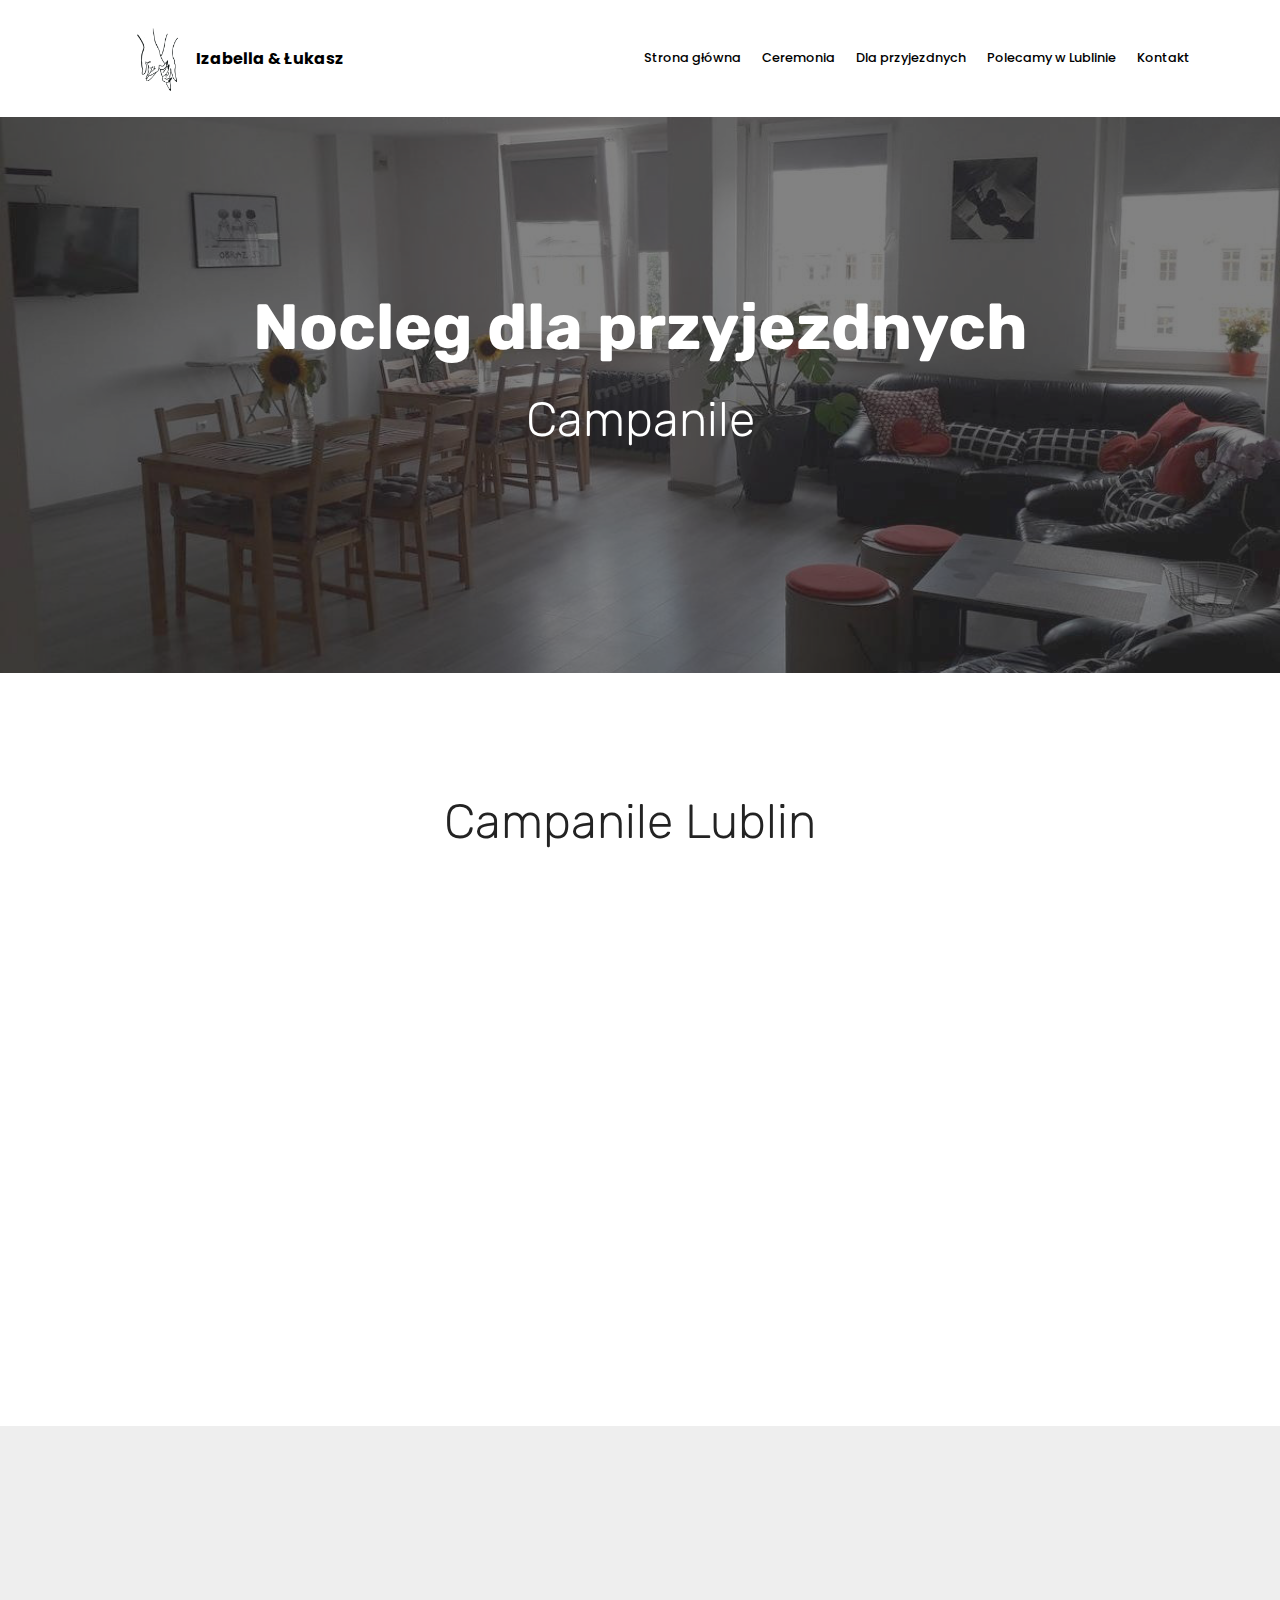
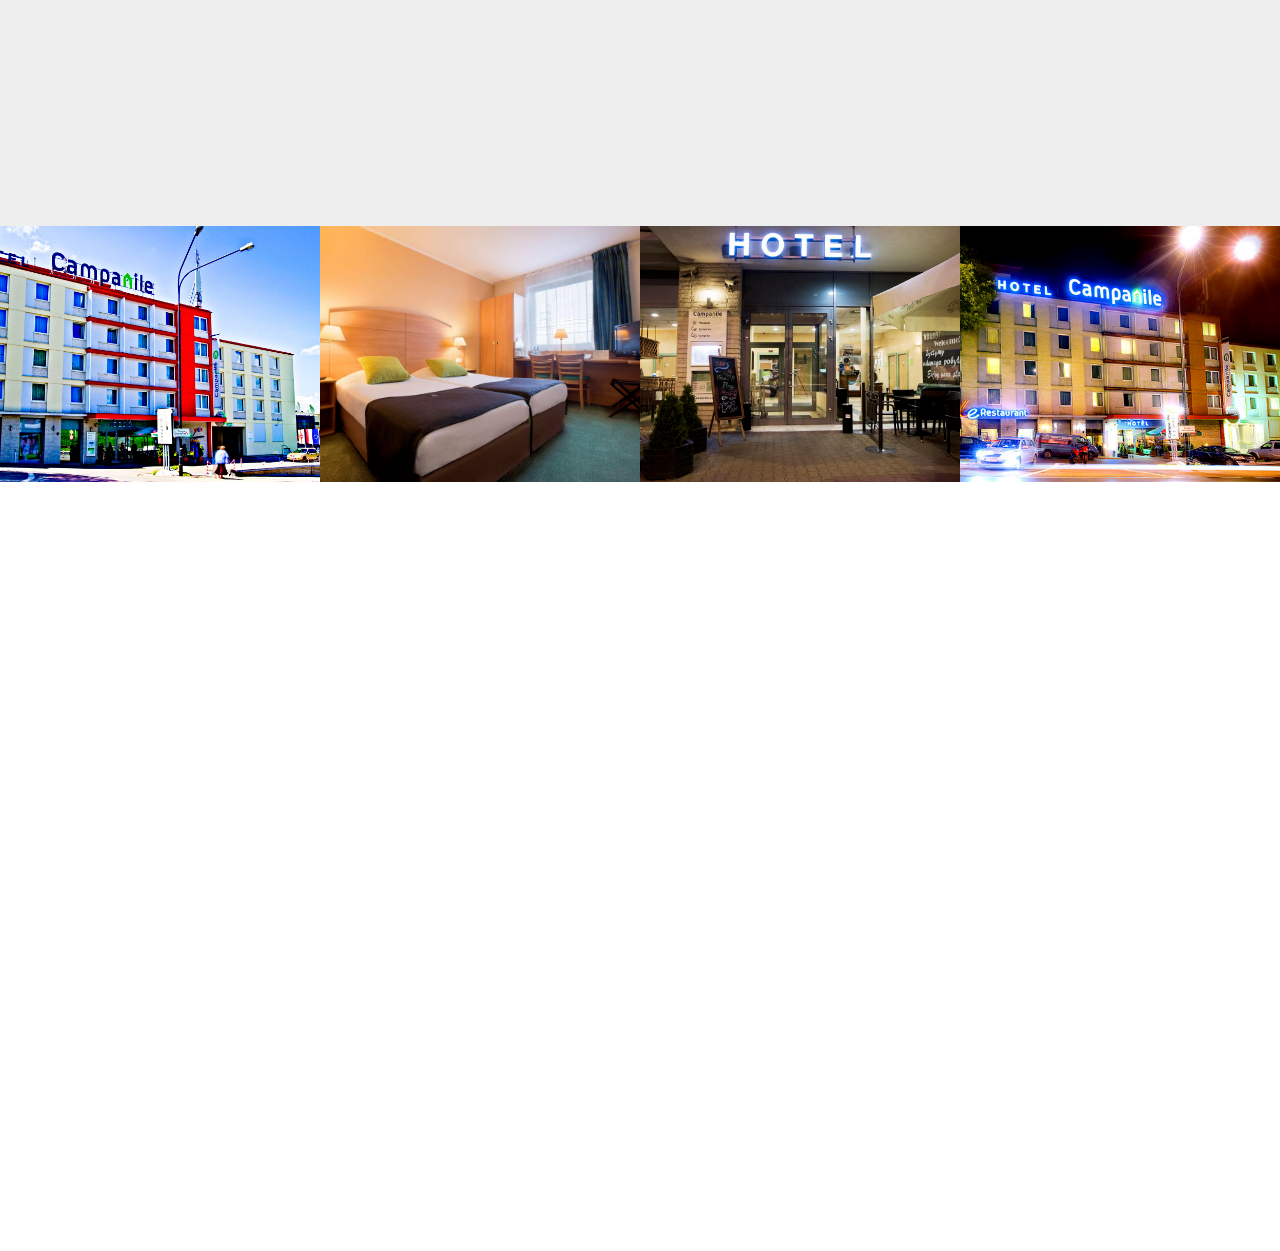
==== commit 793cf761: "Change info about hotel" ====
--- a/page5.html
+++ b/page5.html
@@ -84,7 +84,7 @@
         <div class="row justify-content-md-center">
             <div class="mbr-white col-md-10">
                 <h1 class="mbr-section-title align-center mbr-bold pb-3 mbr-fonts-style display-1"><br><br>Nocleg dla przyjezdnych</h1>
-                <h3 class="mbr-section-subtitle align-center mbr-light pb-3 mbr-fonts-style display-2">Fotohostel<br><br></h3>
+                <h3 class="mbr-section-subtitle align-center mbr-light pb-3 mbr-fonts-style display-2">Campanile<br><br></h3>
                 
                 
             </div>
@@ -102,14 +102,14 @@
     <div class="container">
         <div class="media-container-row">
             <div class="mbr-figure" style="width: 45%;">
-                <img src="assets/images/60571937-2851115955114001-8143377212918202368-o-590x537.jpeg" alt="Mobirise" title="">
+                <img src="assets/images/campanile-lublin-1.jpg" alt="Mobirise" title="">
             </div>
 
             <div class="media-content">
-                <h1 class="mbr-section-title mbr-white pb-3 mbr-fonts-style display-2">FotoHostel w Lublinie</h1>
-                <h3 class="mbr-section-subtitle align-left mbr-white mbr-light pb-3 mbr-fonts-style display-4">Lipowa 3, 20-400 Lublin</h3>
+                <h1 class="mbr-section-title mbr-white pb-3 mbr-fonts-style display-2">Campanile Lublin</h1>
+                <h3 class="mbr-section-subtitle align-left mbr-white mbr-light pb-3 mbr-fonts-style display-4">Lubomelska 14, 20-067 Lublin</h3>
                 <div class="mbr-section-text mbr-white pb-3 ">
-                    <p class="mbr-text mbr-fonts-style display-7">Dla przyjezdnych przygotowaliśmy nocleg w okolicach centrum miasta Lublin. Do dyspozycji będziemy mieli cały ośrodek.<br><br>Hostel znajduję się też w sąsiedztwie „zielonych płuc Lublina” czyli Ogrodu Saskiego. Obiekt oferuje nocleg, który zapewni Wam ciszę i spokój. Idealna lokalizacja, przemiła atmosfera i personel służący pomocą w każdej sytuacji sprawi, że Państwa pobyt w Lublinie będzie niezapomniany.<br><br>Poza osobistymi pokojami 1, 2, 3, 4 osobowymi, do dyspozycji gości udostępniamy także pokój wspólny – kuchnię oraz salon z TV. Na każdym piętrze dostępne są łazienki z prysznicami. W kuchni można zostawić swoje jedzenie. W hotelu mamy do dyspozycji żelazka, deski do prasowania, suszarki.<br><br><strong>Dodatkowe informację:</strong><br>- Możliwość zakwaterowania się w piątek (04.09) od godziny 16:00.<br>- Prosimy o wymeldowanie do niedzieli (06.09) do godziny 12:00.<br>- Istnieje możliwość przechowywania bagażu przed i po wymeldowaniu.<br>- Recepcja czynna 24/7.</p>
+                    <p class="mbr-text mbr-fonts-style display-7">Dla przyjezdnych przygotowaliśmy nocleg w okolicach centrum miasta Lublin. <br><br>Hostel znajduję się też w sąsiedztwie „zielonych płuc Lublina” czyli Ogrodu Saskiego. Obiekt oferuje nocleg, który zapewni Wam ciszę i spokój. Idealna lokalizacja, przemiła atmosfera i personel służący pomocą w każdej sytuacji sprawi, że Państwa pobyt w Lublinie będzie niezapomniany.<br><br>Hotel oferuje pokoje 2-osobowe. W hotelu mamy do dyspozycji żelazka, deski do prasowania, suszarki. Po te ostatnie, ze względu na obostrzenia covidowe, naley zgłosić się do recepcji.<br><br><strong>Dodatkowe informację:</strong><br>- Możliwość zakwaterowania się w piątek (04.09) od godziny 14:00.<br>- Prosimy o wymeldowanie do niedzieli (06.09) do godziny 12:00.<br>- Recepcja czynna 24/7.</p>
                 </div>
                 
             </div>
@@ -122,7 +122,7 @@
 
      
 
-    <div class="google-map"><iframe frameborder="0" style="border:0" src="https://www.google.com/maps/embed?pb=!1m14!1m8!1m3!1d9989.974957787992!2d22.551422!3d51.246818!3m2!1i1024!2i768!4f13.1!3m3!1m2!1s0x0%3A0x146912aa7e327462!2sFoto%20Hostel%20Lublin!5e0!3m2!1spl!2spl!4v1591543569153!5m2!1spl!2spl" allowfullscreen=""></iframe></div>
+    <div class="google-map"><iframe frameborder="0" style="border:0" src="https://www.google.com/maps/embed?pb=!1m14!1m8!1m3!1d9988.954855379294!2d22.5513357!3d51.251514!3m2!1i1024!2i768!4f13.1!3m3!1m2!1s0x0%3A0x41ea4c4c0270d594!2sHotel%20Campanile!5e0!3m2!1sen!2spl!4v1598819864484!5m2!1sen!2spl" allowfullscreen=""></iframe></div>
 </section>
 
 <section class="mbr-gallery mbr-slider-carousel cid-s1eUZSdg7l" id="gallery3-1c">
@@ -130,7 +130,7 @@
     
 
     <div>
-        <div><!-- Filter --><!-- Gallery --><div class="mbr-gallery-row"><div class="mbr-gallery-layout-default"><div><div><div class="mbr-gallery-item mbr-gallery-item--p0" data-video-url="false" data-tags="Awesome"><div href="#lb-gallery3-1c" data-slide-to="0" data-toggle="modal"><img src="assets/images/117059709-500x281-374x281.jpeg" alt="" title=""><span class="icon-focus"></span></div></div><div class="mbr-gallery-item mbr-gallery-item--p0" data-video-url="false" data-tags="Responsive"><div href="#lb-gallery3-1c" data-slide-to="1" data-toggle="modal"><img src="assets/images/424805-40-1200x900-800x600.jpeg" alt="" title=""><span class="icon-focus"></span></div></div><div class="mbr-gallery-item mbr-gallery-item--p0" data-video-url="false" data-tags="Animated"><div href="#lb-gallery3-1c" data-slide-to="2" data-toggle="modal"><img src="assets/images/200996419-1024x683-800x600.jpeg" alt="" title=""><span class="icon-focus"></span></div></div><div class="mbr-gallery-item mbr-gallery-item--p0" data-video-url="false" data-tags="Creative"><div href="#lb-gallery3-1c" data-slide-to="3" data-toggle="modal"><img src="assets/images/200997084-500x333-444x333.jpeg" alt="" title=""><span class="icon-focus"></span></div></div></div></div><div class="clearfix"></div></div></div><!-- Lightbox --><div data-app-prevent-settings="" class="mbr-slider modal fade carousel slide" tabindex="-1" data-keyboard="true" data-interval="false" id="lb-gallery3-1c"><div class="modal-dialog"><div class="modal-content"><div class="modal-body"><div class="carousel-inner"><div class="carousel-item"><img src="assets/images/117059709-500x281.jpeg" alt="" title=""></div><div class="carousel-item"><img src="assets/images/424805-40-1200x900.jpeg" alt="" title=""></div><div class="carousel-item"><img src="assets/images/200996419-1024x683.jpeg" alt="" title=""></div><div class="carousel-item active"><img src="assets/images/200997084-500x333.jpeg" alt="" title=""></div></div><a class="carousel-control carousel-control-prev" role="button" data-slide="prev" href="#lb-gallery3-1c"><span class="mbri-left mbr-iconfont" aria-hidden="true"></span><span class="sr-only">Previous</span></a><a class="carousel-control carousel-control-next" role="button" data-slide="next" href="#lb-gallery3-1c"><span class="mbri-right mbr-iconfont" aria-hidden="true"></span><span class="sr-only">Next</span></a><a class="close" href="#" role="button" data-dismiss="modal"><span class="sr-only">Close</span></a></div></div></div></div></div>
+        <div><!-- Filter --><!-- Gallery --><div class="mbr-gallery-row"><div class="mbr-gallery-layout-default"><div><div><div class="mbr-gallery-item mbr-gallery-item--p0" data-video-url="false" data-tags="Awesome"><div href="#lb-gallery3-1c" data-slide-to="0" data-toggle="modal"><img src="assets/images/campanile-lublin-1.png" alt="" title=""><span class="icon-focus"></span></div></div><div class="mbr-gallery-item mbr-gallery-item--p0" data-video-url="false" data-tags="Responsive"><div href="#lb-gallery3-1c" data-slide-to="1" data-toggle="modal"><img src="assets/images/campanile-lublin-2.png" alt="" title=""><span class="icon-focus"></span></div></div><div class="mbr-gallery-item mbr-gallery-item--p0" data-video-url="false" data-tags="Animated"><div href="#lb-gallery3-1c" data-slide-to="2" data-toggle="modal"><img src="assets/images/campanile-lublin-3.png" alt="" title=""><span class="icon-focus"></span></div></div><div class="mbr-gallery-item mbr-gallery-item--p0" data-video-url="false" data-tags="Creative"><div href="#lb-gallery3-1c" data-slide-to="3" data-toggle="modal"><img src="assets/images/campanile-lublin-6.png" alt="" title=""><span class="icon-focus"></span></div></div></div></div><div class="clearfix"></div></div></div><!-- Lightbox --><div data-app-prevent-settings="" class="mbr-slider modal fade carousel slide" tabindex="-1" data-keyboard="true" data-interval="false" id="lb-gallery3-1c"><div class="modal-dialog"><div class="modal-content"><div class="modal-body"><div class="carousel-inner"><div class="carousel-item"><img src="assets/images/campanile-lublin-1.png" alt="" title=""></div><div class="carousel-item"><img src="assets/images/campanile-lublin-2.png" alt="" title=""></div><div class="carousel-item"><img src="assets/images/campanile-lublin-3.png" alt="" title=""></div><div class="carousel-item active"><img src="assets/images/campanile-lublin-6.png" alt="" title=""></div></div><a class="carousel-control carousel-control-prev" role="button" data-slide="prev" href="#lb-gallery3-1c"><span class="mbri-left mbr-iconfont" aria-hidden="true"></span><span class="sr-only">Previous</span></a><a class="carousel-control carousel-control-next" role="button" data-slide="next" href="#lb-gallery3-1c"><span class="mbri-right mbr-iconfont" aria-hidden="true"></span><span class="sr-only">Next</span></a><a class="close" href="#" role="button" data-dismiss="modal"><span class="sr-only">Close</span></a></div></div></div></div></div>
     </div>
 
 </section>
@@ -144,14 +144,14 @@
     <div class="container">
         <div class="media-container-row">
             <div class="mbr-figure" style="width: 150%;">
-                <img src="assets/images/untitled-artwork-copy-590x590.png" alt="Mobirise" title="">
+                <img src="assets/images/campanile-mapa.png" alt="Mobirise" title="">
             </div>
 
             <div class="media-content">
                 <h1 class="mbr-section-title mbr-white pb-3 mbr-fonts-style display-2"><br>Parking</h1>
                 
                 <div class="mbr-section-text mbr-white pb-3 ">
-                    <p class="mbr-text mbr-fonts-style display-7">Ze względu na lokalizację w pobliżu centrum liczba miejsc parkingowych w okolicy może być ograniczona. Poniżej znajdują się obszary gdzie proponujemy rozpocząc poszukiwania.<br><br>Obszar zaznaczony po lewej stronie hotelu to teren uniwersytecki. We wrześniu nie powinno być problemu ze znalezieniem miejsca w tej okolicy. (<em>Idziego Radziszewskiego, Marii Curie Skłodowskiej, Akademicka, Obrońców pokoju</em>)<br>Z tamtąd droga do hotelu to zaledwie kilka minut spacerkiem.<br></p>
+                    <p class="mbr-text mbr-fonts-style display-7">Ze względu na lokalizację w pobliżu centrum liczba miejsc parkingowych w okolicy może być ograniczona. Sytuacja jest utrudniona również z powodu remontu Aleji Racławickich i ul. Lipowej w okolicy hotelu. Zmiany są potrzebne, ale dlaczego akurat teraz? :) <br><br> Powyżej znajdują się obszary gdzie proponujemy rozpocząć poszukiwania miejsca parkingowego.<br><br> Najlepszym wyborem wydaje się być <em>ul. Czechowska</em> i <em>ul. Stanisława Leszczyńskiego</em><br>Parking znajduję się również na terenie hotelu, jednak kosztuje on 20zł za dobę.</p>
                 </div>
                 
             </div>
--- a/assets/web/assets/mobirise-icons/mobirise-icons.css
+++ b/assets/web/assets/mobirise-icons/mobirise-icons.css
@@ -0,0 +1,477 @@
+@font-face {
+  font-family: 'MobiriseIcons';
+  src:  url('mobirise-icons.eot?spat4u');
+  src:  url('mobirise-icons.eot?spat4u#iefix') format('embedded-opentype'),
+    url('mobirise-icons.ttf?spat4u') format('truetype'),
+    url('mobirise-icons.woff?spat4u') format('woff'),
+    url('mobirise-icons.svg?spat4u#MobiriseIcons') format('svg');
+  font-weight: normal;
+  font-style: normal;
+  font-display: swap;
+}
+
+[class^="mbri-"], [class*=" mbri-"] {
+  /* use !important to prevent issues with browser extensions that change fonts */
+  font-family: MobiriseIcons !important;
+  speak: none;
+  font-style: normal;
+  font-weight: normal;
+  font-variant: normal;
+  text-transform: none;
+  line-height: 1;
+
+  /* Better Font Rendering =========== */
+  -webkit-font-smoothing: antialiased;
+  -moz-osx-font-smoothing: grayscale;
+}
+
+.mbri-add-submenu:before {
+  content: "\e900";
+}
+.mbri-alert:before {
+  content: "\e901";
+}
+.mbri-align-center:before {
+  content: "\e902";
+}
+.mbri-align-justify:before {
+  content: "\e903";
+}
+.mbri-align-left:before {
+  content: "\e904";
+}
+.mbri-align-right:before {
+  content: "\e905";
+}
+.mbri-android:before {
+  content: "\e906";
+}
+.mbri-apple:before {
+  content: "\e907";
+}
+.mbri-arrow-down:before {
+  content: "\e908";
+}
+.mbri-arrow-next:before {
+  content: "\e909";
+}
+.mbri-arrow-prev:before {
+  content: "\e90a";
+}
+.mbri-arrow-up:before {
+  content: "\e90b";
+}
+.mbri-bold:before {
+  content: "\e90c";
+}
+.mbri-bookmark:before {
+  content: "\e90d";
+}
+.mbri-bootstrap:before {
+  content: "\e90e";
+}
+.mbri-briefcase:before {
+  content: "\e90f";
+}
+.mbri-browse:before {
+  content: "\e910";
+}
+.mbri-bulleted-list:before {
+  content: "\e911";
+}
+.mbri-calendar:before {
+  content: "\e912";
+}
+.mbri-camera:before {
+  content: "\e913";
+}
+.mbri-cart-add:before {
+  content: "\e914";
+}
+.mbri-cart-full:before {
+  content: "\e915";
+}
+.mbri-cash:before {
+  content: "\e916";
+}
+.mbri-change-style:before {
+  content: "\e917";
+}
+.mbri-chat:before {
+  content: "\e918";
+}
+.mbri-clock:before {
+  content: "\e919";
+}
+.mbri-close:before {
+  content: "\e91a";
+}
+.mbri-cloud:before {
+  content: "\e91b";
+}
+.mbri-code:before {
+  content: "\e91c";
+}
+.mbri-contact-form:before {
+  content: "\e91d";
+}
+.mbri-credit-card:before {
+  content: "\e91e";
+}
+.mbri-cursor-click:before {
+  content: "\e91f";
+}
+.mbri-cust-feedback:before {
+  content: "\e920";
+}
+.mbri-database:before {
+  content: "\e921";
+}
+.mbri-delivery:before {
+  content: "\e922";
+}
+.mbri-desktop:before {
+  content: "\e923";
+}
+.mbri-devices:before {
+  content: "\e924";
+}
+.mbri-down:before {
+  content: "\e925";
+}
+.mbri-download:before {
+  content: "\e989";
+}
+.mbri-drag-n-drop:before {
+  content: "\e927";
+}
+.mbri-drag-n-drop2:before {
+  content: "\e928";
+}
+.mbri-edit:before {
+  content: "\e929";
+}
+.mbri-edit2:before {
+  content: "\e92a";
+}
+.mbri-error:before {
+  content: "\e92b";
+}
+.mbri-extension:before {
+  content: "\e92c";
+}
+.mbri-features:before {
+  content: "\e92d";
+}
+.mbri-file:before {
+  content: "\e92e";
+}
+.mbri-flag:before {
+  content: "\e92f";
+}
+.mbri-folder:before {
+  content: "\e930";
+}
+.mbri-gift:before {
+  content: "\e931";
+}
+.mbri-github:before {
+  content: "\e932";
+}
+.mbri-globe:before {
+  content: "\e933";
+}
+.mbri-globe-2:before {
+  content: "\e934";
+}
+.mbri-growing-chart:before {
+  content: "\e935";
+}
+.mbri-hearth:before {
+  content: "\e936";
+}
+.mbri-help:before {
+  content: "\e937";
+}
+.mbri-home:before {
+  content: "\e938";
+}
+.mbri-hot-cup:before {
+  content: "\e939";
+}
+.mbri-idea:before {
+  content: "\e93a";
+}
+.mbri-image-gallery:before {
+  content: "\e93b";
+}
+.mbri-image-slider:before {
+  content: "\e93c";
+}
+.mbri-info:before {
+  content: "\e93d";
+}
+.mbri-italic:before {
+  content: "\e93e";
+}
+.mbri-key:before {
+  content: "\e93f";
+}
+.mbri-laptop:before {
+  content: "\e940";
+}
+.mbri-layers:before {
+  content: "\e941";
+}
+.mbri-left-right:before {
+  content: "\e942";
+}
+.mbri-left:before {
+  content: "\e943";
+}
+.mbri-letter:before {
+  content: "\e944";
+}
+.mbri-like:before {
+  content: "\e945";
+}
+.mbri-link:before {
+  content: "\e946";
+}
+.mbri-lock:before {
+  content: "\e947";
+}
+.mbri-login:before {
+  content: "\e948";
+}
+.mbri-logout:before {
+  content: "\e949";
+}
+.mbri-magic-stick:before {
+  content: "\e94a";
+}
+.mbri-map-pin:before {
+  content: "\e94b";
+}
+.mbri-menu:before {
+  content: "\e94c";
+}
+.mbri-mobile:before {
+  content: "\e94d";
+}
+.mbri-mobile2:before {
+  content: "\e94e";
+}
+.mbri-mobirise:before {
+  content: "\e94f";
+}
+.mbri-more-horizontal:before {
+  content: "\e950";
+}
+.mbri-more-vertical:before {
+  content: "\e951";
+}
+.mbri-music:before {
+  content: "\e952";
+}
+.mbri-new-file:before {
+  content: "\e953";
+}
+.mbri-numbered-list:before {
+  content: "\e954";
+}
+.mbri-opened-folder:before {
+  content: "\e955";
+}
+.mbri-pages:before {
+  content: "\e956";
+}
+.mbri-paper-plane:before {
+  content: "\e957";
+}
+.mbri-paperclip:before {
+  content: "\e958";
+}
+.mbri-photo:before {
+  content: "\e959";
+}
+.mbri-photos:before {
+  content: "\e95a";
+}
+.mbri-pin:before {
+  content: "\e95b";
+}
+.mbri-play:before {
+  content: "\e95c";
+}
+.mbri-plus:before {
+  content: "\e95d";
+}
+.mbri-preview:before {
+  content: "\e95e";
+}
+.mbri-print:before {
+  content: "\e95f";
+}
+.mbri-protect:before {
+  content: "\e960";
+}
+.mbri-question:before {
+  content: "\e961";
+}
+.mbri-quote-left:before {
+  content: "\e962";
+}
+.mbri-quote-right:before {
+  content: "\e963";
+}
+.mbri-refresh:before {
+  content: "\e964";
+}
+.mbri-responsive:before {
+  content: "\e965";
+}
+.mbri-right:before {
+  content: "\e966";
+}
+.mbri-rocket:before {
+  content: "\e967";
+}
+.mbri-sad-face:before {
+  content: "\e968";
+}
+.mbri-sale:before {
+  content: "\e969";
+}
+.mbri-save:before {
+  content: "\e96a";
+}
+.mbri-search:before {
+  content: "\e96b";
+}
+.mbri-setting:before {
+  content: "\e96c";
+}
+.mbri-setting2:before {
+  content: "\e96d";
+}
+.mbri-setting3:before {
+  content: "\e96e";
+}
+.mbri-share:before {
+  content: "\e96f";
+}
+.mbri-shopping-bag:before {
+  content: "\e970";
+}
+.mbri-shopping-basket:before {
+  content: "\e971";
+}
+.mbri-shopping-cart:before {
+  content: "\e972";
+}
+.mbri-sites:before {
+  content: "\e973";
+}
+.mbri-smile-face:before {
+  content: "\e974";
+}
+.mbri-speed:before {
+  content: "\e975";
+}
+.mbri-star:before {
+  content: "\e976";
+}
+.mbri-success:before {
+  content: "\e977";
+}
+.mbri-sun:before {
+  content: "\e978";
+}
+.mbri-sun2:before {
+  content: "\e979";
+}
+.mbri-tablet:before {
+  content: "\e97a";
+}
+.mbri-tablet-vertical:before {
+  content: "\e97b";
+}
+.mbri-target:before {
+  content: "\e97c";
+}
+.mbri-timer:before {
+  content: "\e97d";
+}
+.mbri-to-ftp:before {
+  content: "\e97e";
+}
+.mbri-to-local-drive:before {
+  content: "\e97f";
+}
+.mbri-touch-swipe:before {
+  content: "\e980";
+}
+.mbri-touch:before {
+  content: "\e981";
+}
+.mbri-trash:before {
+  content: "\e982";
+}
+.mbri-underline:before {
+  content: "\e983";
+}
+.mbri-unlink:before {
+  content: "\e984";
+}
+.mbri-unlock:before {
+  content: "\e985";
+}
+.mbri-up-down:before {
+  content: "\e986";
+}
+.mbri-up:before {
+  content: "\e987";
+}
+.mbri-update:before {
+  content: "\e988";
+}
+.mbri-upload:before {
+ content: "\e926"; 
+}
+.mbri-user:before {
+  content: "\e98a";
+}
+.mbri-user2:before {
+  content: "\e98b";
+}
+.mbri-users:before {
+  content: "\e98c";
+}
+.mbri-video:before {
+  content: "\e98d";
+}
+.mbri-video-play:before {
+  content: "\e98e";
+}
+.mbri-watch:before {
+  content: "\e98f";
+}
+.mbri-website-theme:before {
+  content: "\e990";
+}
+.mbri-wifi:before {
+  content: "\e991";
+}
+.mbri-windows:before {
+  content: "\e992";
+}
+.mbri-zoom-out:before {
+  content: "\e993";
+}
+.mbri-redo:before {
+  content: "\e994";
+}
+.mbri-undo:before {
+  content: "\e995";
+}
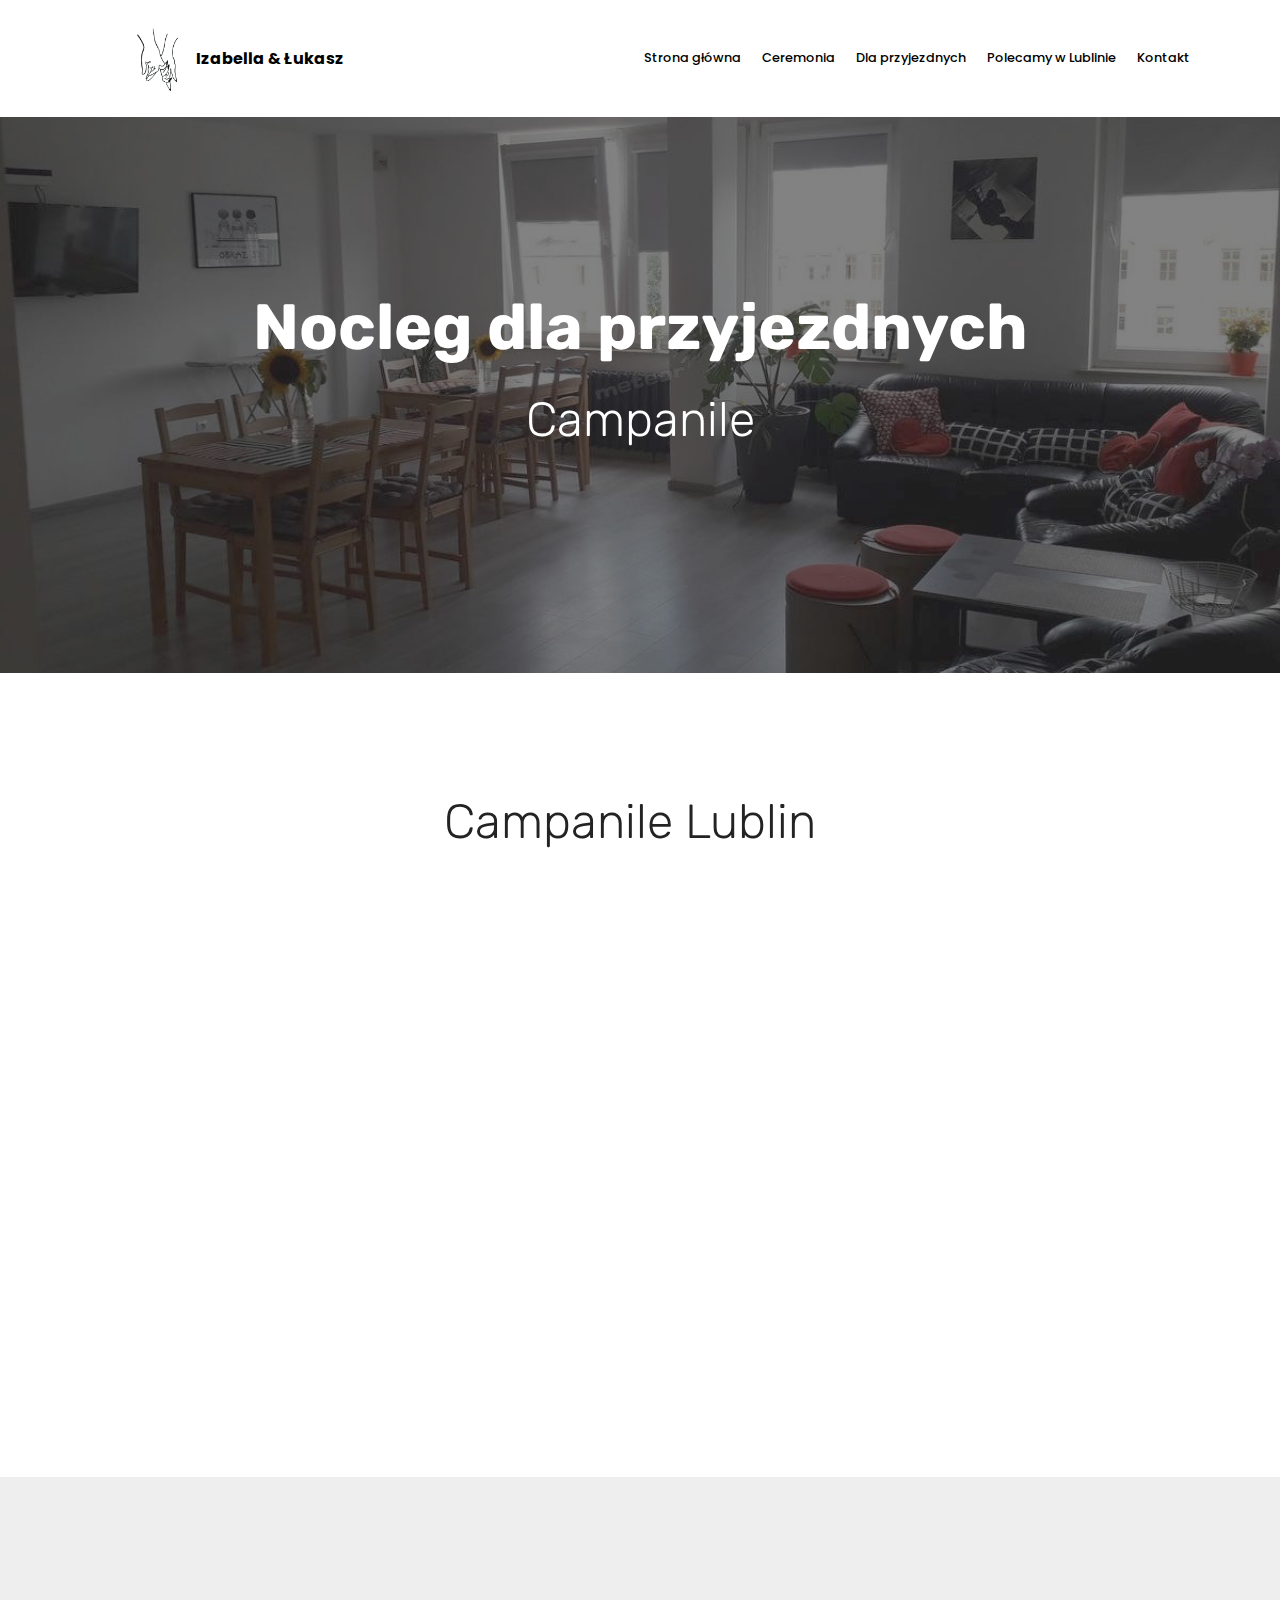
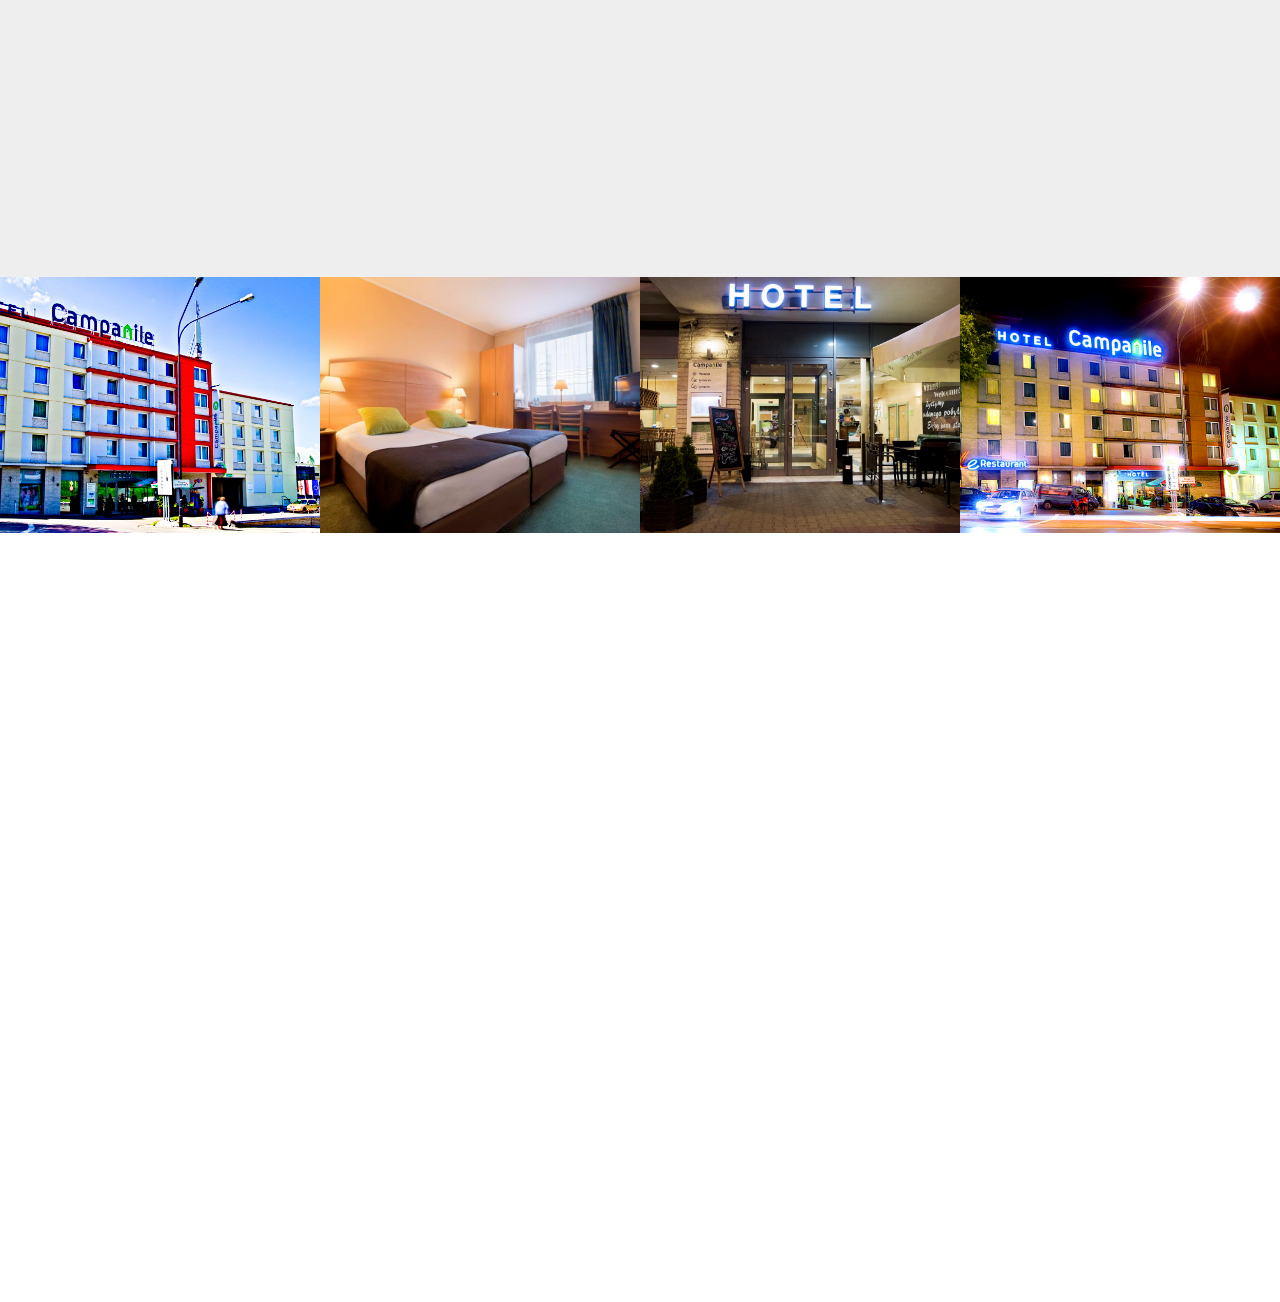
==== commit d6d8b6fd: "Eating section update" ====
--- a/page5.html
+++ b/page5.html
@@ -109,7 +109,7 @@
                 <h1 class="mbr-section-title mbr-white pb-3 mbr-fonts-style display-2">Campanile Lublin</h1>
                 <h3 class="mbr-section-subtitle align-left mbr-white mbr-light pb-3 mbr-fonts-style display-4">Lubomelska 14, 20-067 Lublin</h3>
                 <div class="mbr-section-text mbr-white pb-3 ">
-                    <p class="mbr-text mbr-fonts-style display-7">Dla przyjezdnych przygotowaliśmy nocleg w okolicach centrum miasta Lublin. <br><br>Hostel znajduję się też w sąsiedztwie „zielonych płuc Lublina” czyli Ogrodu Saskiego. Obiekt oferuje nocleg, który zapewni Wam ciszę i spokój. Idealna lokalizacja, przemiła atmosfera i personel służący pomocą w każdej sytuacji sprawi, że Państwa pobyt w Lublinie będzie niezapomniany.<br><br>Hotel oferuje pokoje 2-osobowe. W hotelu mamy do dyspozycji żelazka, deski do prasowania, suszarki. Po te ostatnie, ze względu na obostrzenia covidowe, naley zgłosić się do recepcji.<br><br><strong>Dodatkowe informację:</strong><br>- Możliwość zakwaterowania się w piątek (04.09) od godziny 14:00.<br>- Prosimy o wymeldowanie do niedzieli (06.09) do godziny 12:00.<br>- Recepcja czynna 24/7.</p>
+                    <p class="mbr-text mbr-fonts-style display-7">Dla przyjezdnych przygotowaliśmy nocleg w okolicach centrum miasta Lublin. <br><br>Hostel znajduję się też w sąsiedztwie „zielonych płuc Lublina” czyli Ogrodu Saskiego. Obiekt oferuje nocleg, który zapewni Wam ciszę i spokój. Idealna lokalizacja, przemiła atmosfera i personel służący pomocą w każdej sytuacji sprawi, że Państwa pobyt w Lublinie będzie niezapomniany.<br><br>Hotel oferuje pokoje 2-osobowe. W hotelu mamy do dyspozycji żelazka, deski do prasowania, suszarki. Po te ostatnie, ze względu na obostrzenia covidowe, należy zgłosić się do recepcji.<br><br><strong>Dodatkowe informację:</strong><br>- Możliwość zakwaterowania się w piątek (04.09) od godziny 14:00.<br>- Prosimy o wymeldowanie do niedzieli (06.09) do godziny 12:00.<br>- Recepcja czynna 24/7.<br>- W hotelu znajduję się restauracja, w której można zakupić śniadanie i obiad. My osobiście polecamy restauracje wspomniane w sekcji 'Polecamy w Lublinie'.</p>
                 </div>
                 
             </div>
